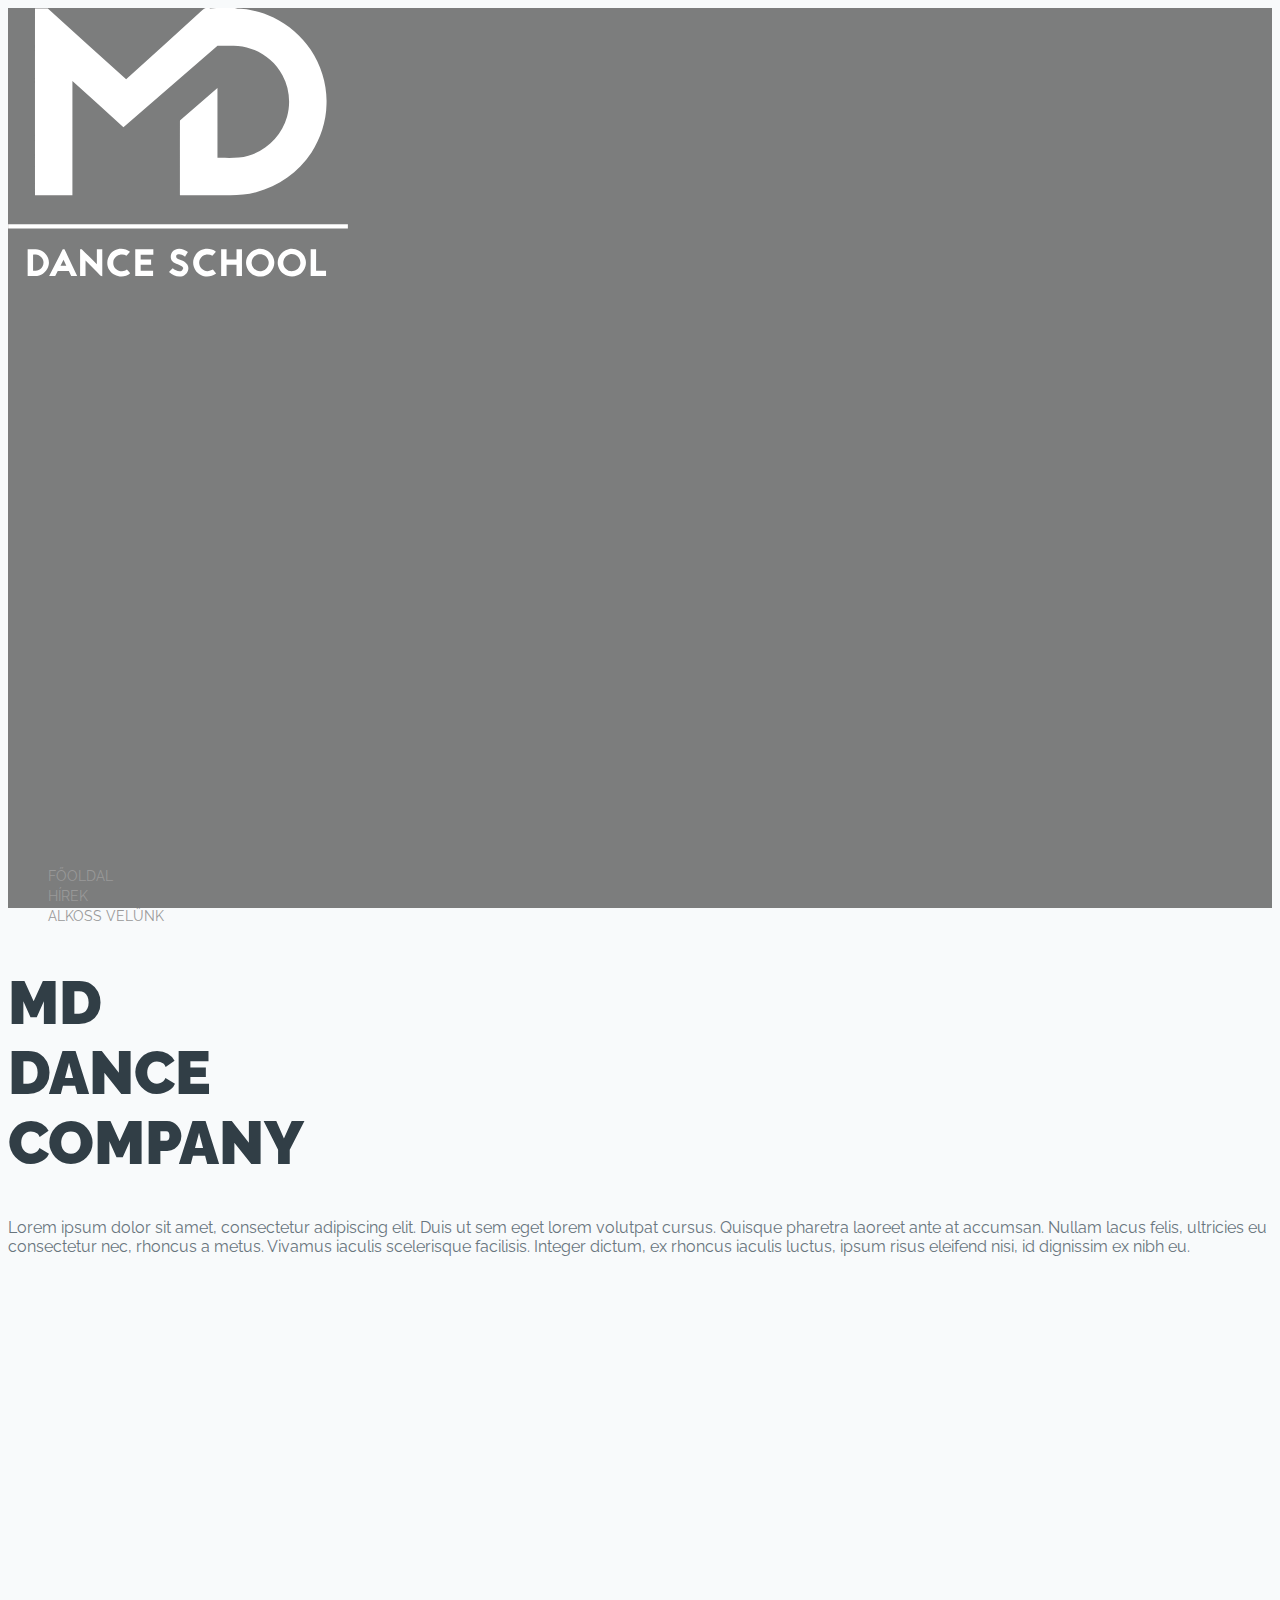
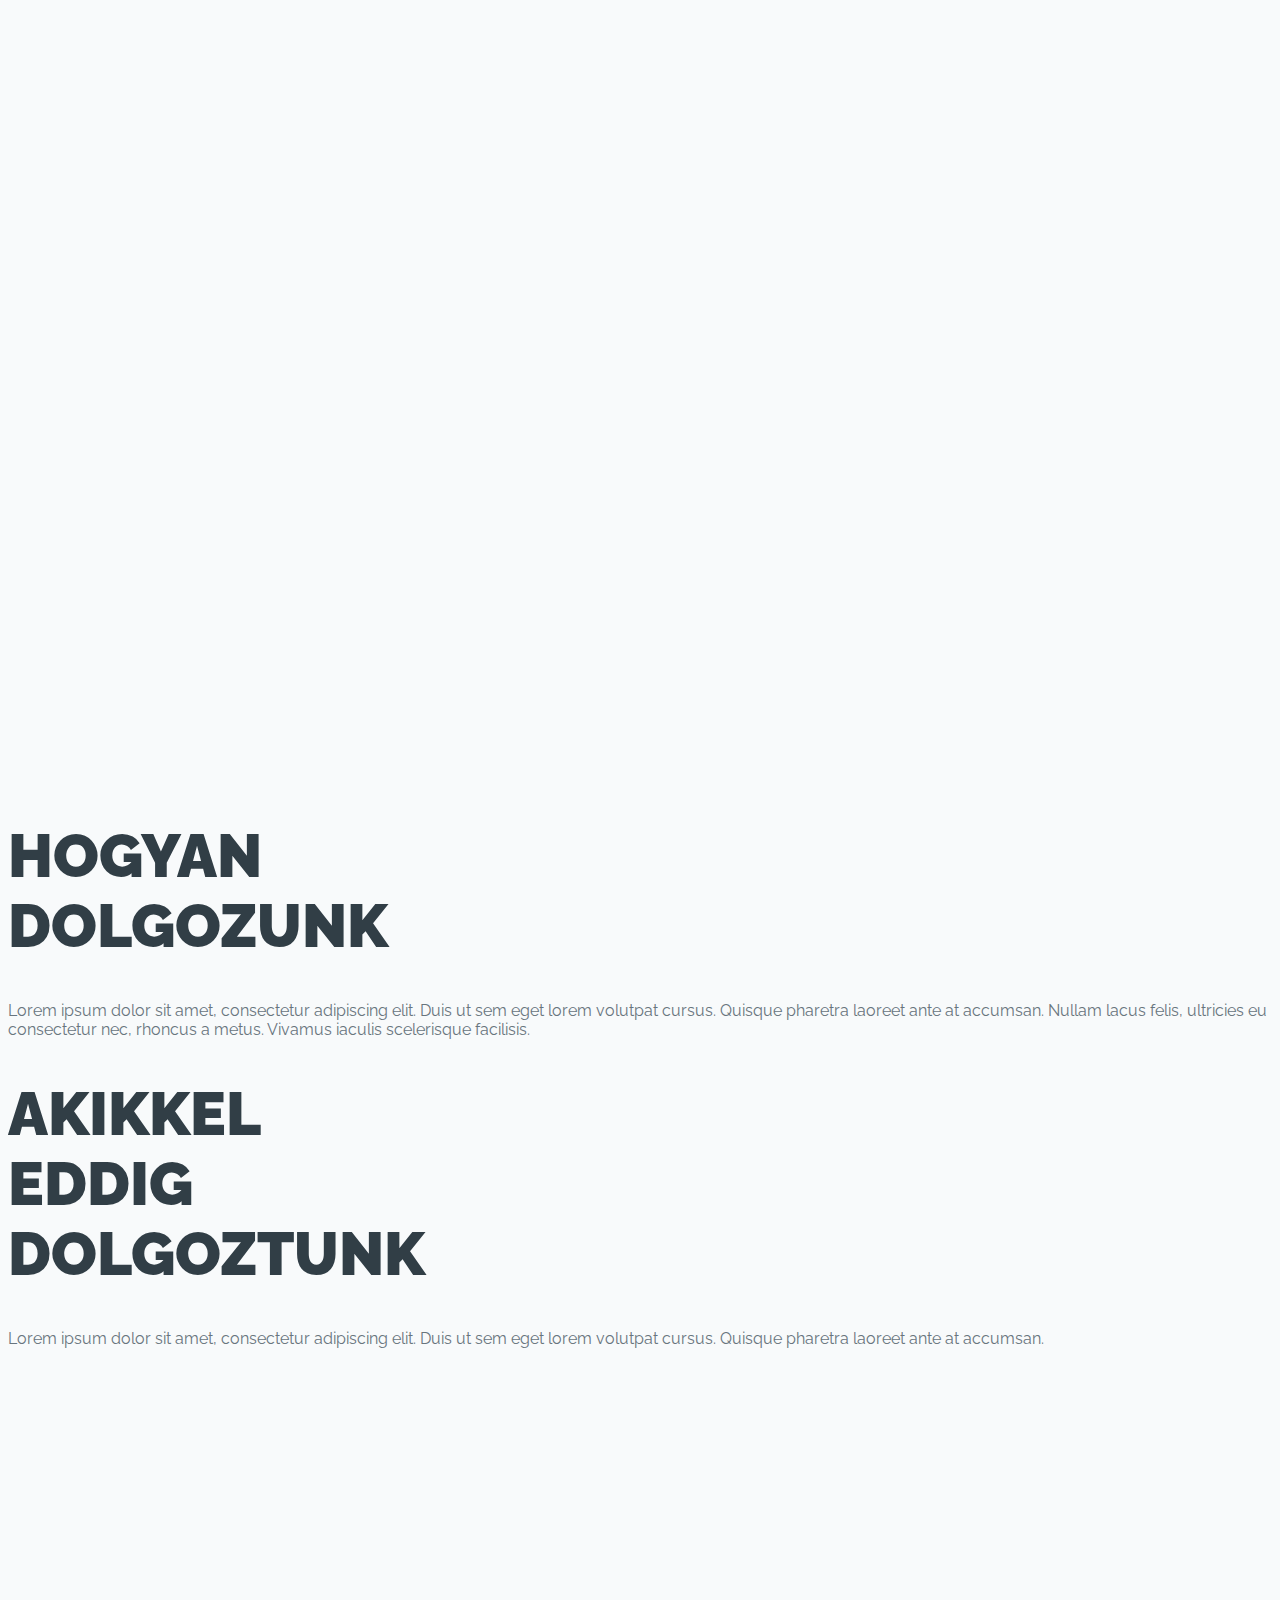
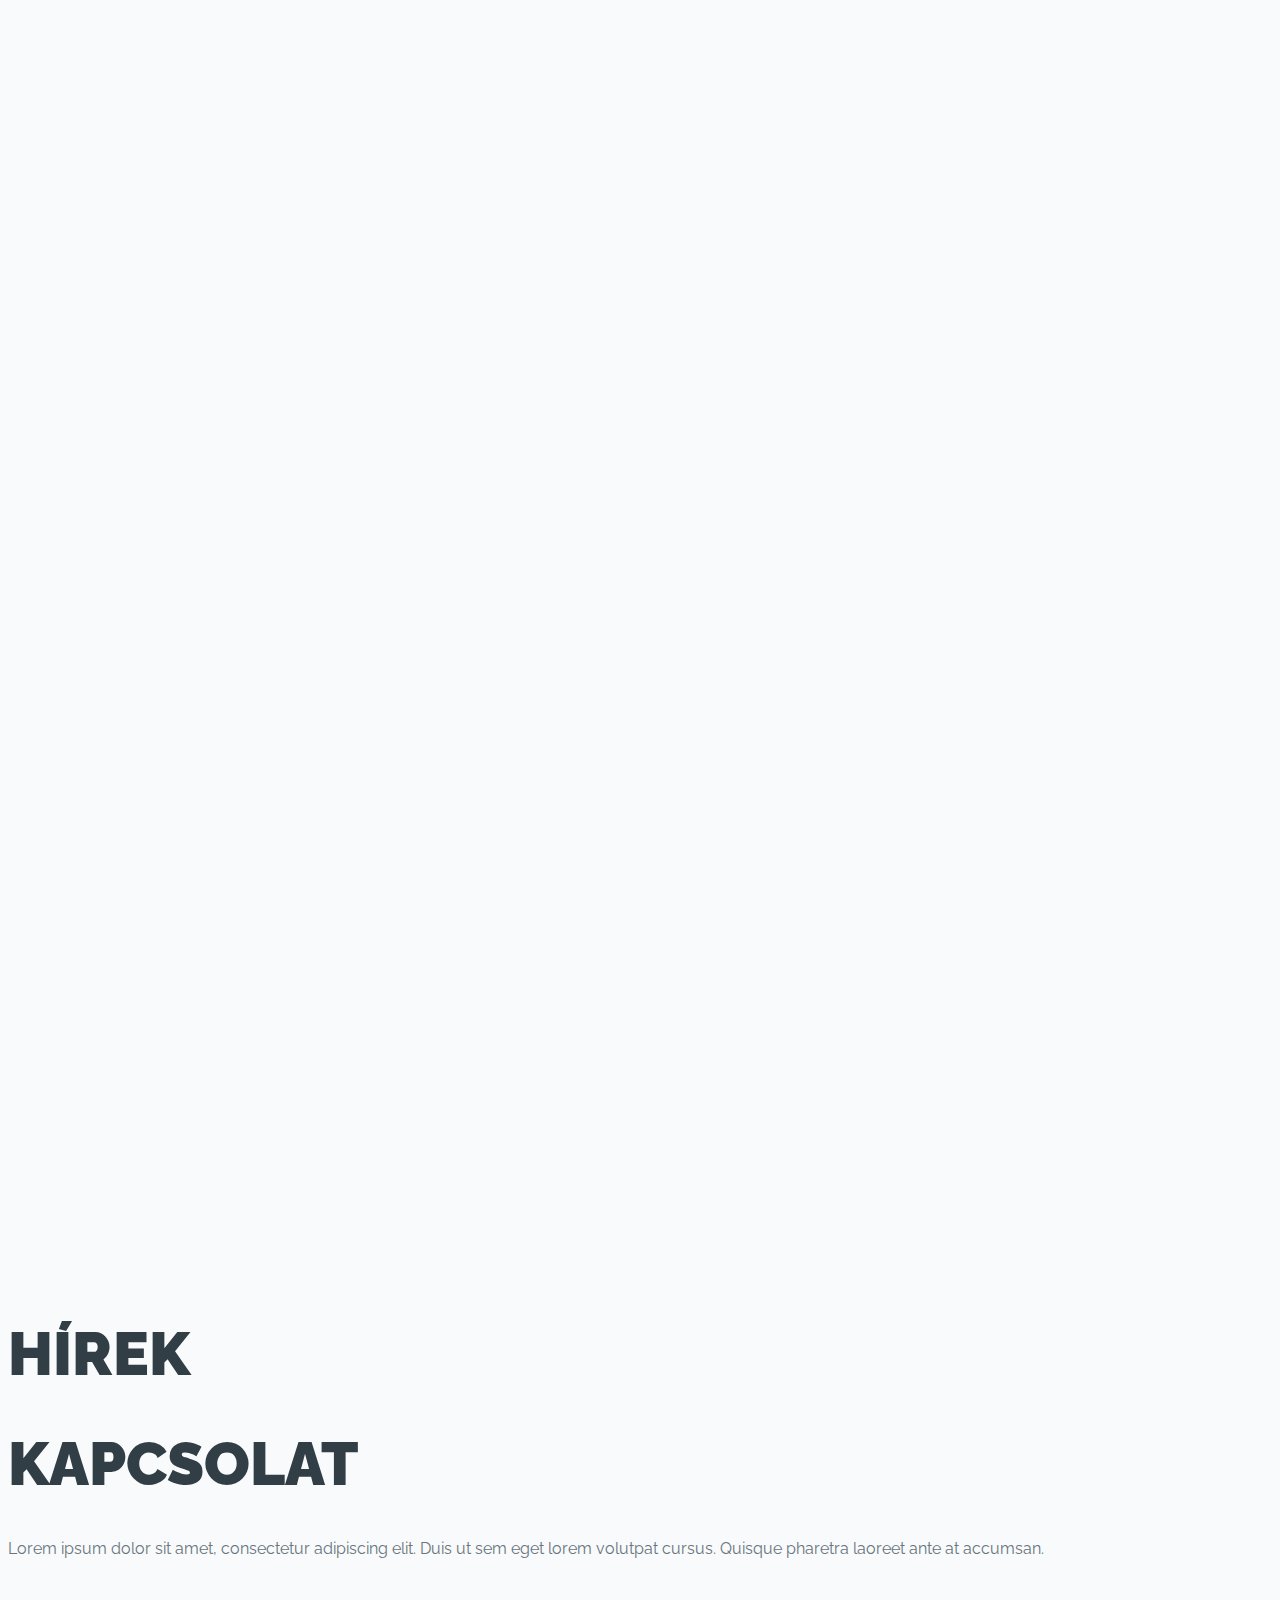
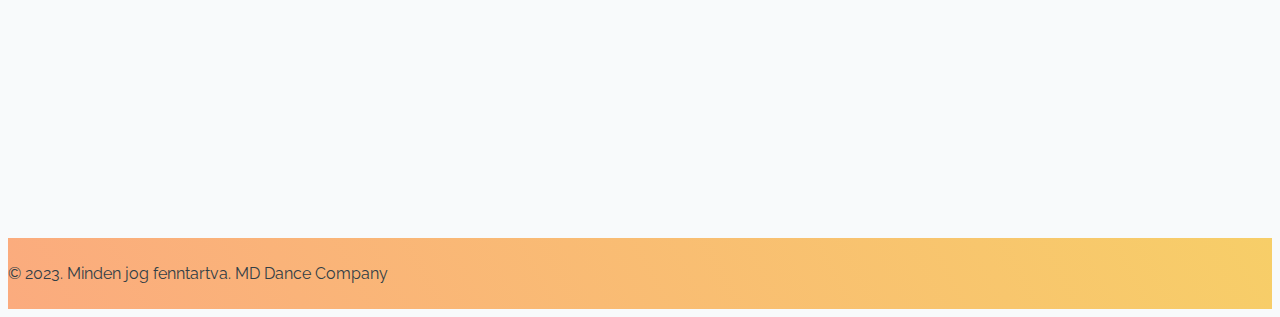
==== index.html @ dab8199c "video change - mobil optimalisation for videos" ====
<!doctype html>
<html lang="en">
<head>
    <title>MD dance company</title>
    <link rel="icon" type="image/x-icon" href="/img/favicon.png">

    <meta charset="utf-8">
    <meta name="viewport" content="width=device-width, initial-scale=1">

    <link rel="preconnect" href="https://fonts.googleapis.com">
    <link rel="preconnect" href="https://fonts.gstatic.com" crossorigin>
    <link href="https://fonts.googleapis.com/css2?family=Raleway:wght@300;400;600;900&display=swap" rel="stylesheet">

    <link href="https://cdn.jsdelivr.net/npm/bootstrap@5.3.0-alpha1/dist/css/bootstrap.min.css" rel="stylesheet"
          integrity="sha384-GLhlTQ8iRABdZLl6O3oVMWSktQOp6b7In1Zl3/Jr59b6EGGoI1aFkw7cmDA6j6gD" crossorigin="anonymous">
    <link rel="stylesheet" href="https://cdn.jsdelivr.net/npm/bootstrap-icons@1.10.3/font/bootstrap-icons.css">
    <link rel="stylesheet" href="https://cdnjs.cloudflare.com/ajax/libs/animate.css/4.1.1/animate.min.css">
    <link rel="stylesheet" type="text/css" href="css/global.css"/>
    <link rel="stylesheet" type="text/css" href="css/index.css"/>
    <link rel="stylesheet" type="text/css" href="css/global-media.css"/>
    <link rel="stylesheet" type="text/css" href="css/index-media.css"/>
</head>
<body>
<script src="https://cdnjs.cloudflare.com/ajax/libs/wow/1.1.2/wow.min.js"></script>
<script>
    new WOW().init();
</script>

<div class="container-fluid main-header px-0">
    <div class="row video-container-row">
        <div class="col-12 text-center">
            <video autoplay muted loop playsinline>
                <source src="home-video.mp4" type="video/mp4">
                Your browser does not support the video tag.
            </video>
        </div>
    </div>
    <div class="row logo-container-row align-content-center">
        <div class="col-12 text-center">
            <img src="img/logo.svg" alt="">
        </div>
    </div>
</div>
<div class="container-fluid main-header-menu-container">
    <div class="row">
        <div class="col-12">
            <div class="row">
                <div class="main-menu-link-container align-self-center">
                    <a class="main-menu-link" href="">Főoldal</a>
                </div>
                <div class="main-menu-link-container align-self-center">
                    <a class="main-menu-link" href="#hirek">Hírek</a>
                </div>
                <div class="main-menu-link-container align-self-center">
                    <a class="main-menu-link" href="#kapcsolat">Alkoss velünk</a>
                </div>
            </div>
        </div>
    </div>
</div>

<div class="container who-are-we-container my-5 py-5">
    <div class="row">
        <div class="col-12 col-md-6 align-self-center">
            <h1>MD<br/>Dance<br/>Company</h1>
            <p>Lorem ipsum dolor sit amet, consectetur adipiscing elit. Duis ut sem eget lorem volutpat cursus. Quisque
                pharetra laoreet ante at accumsan. Nullam lacus felis, ultricies eu consectetur nec, rhoncus a metus.
                Vivamus iaculis scelerisque facilisis. Integer dictum, ex rhoncus iaculis luctus, ipsum risus eleifend
                nisi, id dignissim ex nibh eu.</p>
        </div>
        <div class="col-12 col-md-6 col-lg-5 offset-lg-1 mt-3 mt-md-0">
            <div class="video-container wow animate__animated animate__fadeInUp">
                <video class="box-shadow-black" autoplay muted loop playsinline>
                    <source src="vertical-video.mp4" type="video/mp4">
                    Your browser does not support the video tag.
                </video>
            </div>
        </div>
    </div>
</div>

<div class="container how-we-work-container py-5 my-5">
    <div class="row">
        <div class="col-12 col-md-6 order-2 order-md-1 mt-3 mt-md-0">
            <div class="container px-0">
                <div class="row">
                    <div class="col-11 col-sm-10">
                        <div class="container how-we-work-container-single mb-3 wow animate__animated animate__fadeInUp">
                            <div class="d-flex">
                                <div class="number-container">
                                    <span>1</span>
                                </div>
                                <div class="text-container">
                            <span>Lorem ipsum dolor sit amet, consectetur adipiscing elit.</span>
                                </div>
                            </div>
                        </div>
                    </div>
                    <div class="col-11 col-sm-10 offset-1 offset-sm-2">
                        <div class="container how-we-work-container-single mb-3 wow animate__animated animate__fadeInUp">
                            <div class="d-flex">
                                <div class="number-container">
                                    <span>2</span>
                                </div>
                                <div class="text-container">
                            <span>Lorem ipsum dolor sit amet, consectetur adipiscing elit.</span>
                                </div>
                            </div>
                        </div>
                    </div>
                    <div class="col-11 col-sm-10">
                        <div class="container how-we-work-container-single mb-3 wow animate__animated animate__fadeInUp">
                            <div class="d-flex">
                                <div class="number-container">
                                    <span>3</span>
                                </div>
                                <div class="text-container">
                                    <span>Lorem ipsum dolor sit amet, consectetur adipiscing elit.</span>
                                </div>
                            </div>
                        </div>
                    </div>
                    <div class="col-11 col-sm-10 offset-1 offset-sm-2">
                        <div class="container how-we-work-container-single mb-3 wow animate__animated animate__fadeInUp">
                            <div class="d-flex">
                                <div class="number-container">
                                    <span>4</span>
                                </div>
                                <div class="text-container">
                                    <span>Lorem ipsum dolor sit amet, consectetur adipiscing elit.</span>
                                </div>
                            </div>
                        </div>
                    </div>
                </div>
            </div>
        </div>
        <div class="col-12 col-md-6 col-lg-5 offset-lg-1 text-start text-md-end align-self-center order-1 order-md-2">
            <h1>Hogyan<br/>Dolgozunk</h1>
            <p>Lorem ipsum dolor sit amet, consectetur adipiscing elit. Duis ut sem eget lorem volutpat cursus. Quisque
                pharetra laoreet ante at accumsan. Nullam lacus felis, ultricies eu consectetur nec, rhoncus a metus.
                Vivamus iaculis scelerisque facilisis. </p>
        </div>
    </div>
</div>

<div class="container partners my-5 py-5">
    <div class="row">
        <div class="col-12 col-md-6 align-self-center">
            <h1>Akikkel<br/>Eddig<br/>Dolgoztunk</h1>
            <p>Lorem ipsum dolor sit amet, consectetur adipiscing elit. Duis ut sem eget lorem volutpat cursus. Quisque
                pharetra laoreet ante at accumsan.</p>
        </div>
        <div class="col-12 col-md-6 col-lg-5 offset-lg-1 mt-5 mt-md-0">
            <div class="container px-0">
                <div class="row g-3">
                    <div class="col-6 partners-single-container wow animate__animated animate__fadeInUp">
                        <div class="container">
                            <img src="img/uefa-supercup-logo.png" alt="">
                        </div>
                    </div>
                    <div class="col-6 partners-single-container wow animate__animated animate__fadeInUp">
                        <div class="container">
                            <img src="img/hm-logo.png" alt="">
                        </div>
                    </div>
                    <div class="col-6 partners-single-container wow animate__animated animate__fadeInUp">
                        <div class="container">
                            <img src="img/uefa-woman-logo.png" alt="">
                        </div>
                    </div>
                    <div class="col-6 partners-single-container wow animate__animated animate__fadeInUp">
                        <div class="container">
                            <img src="img/kpmg-logo.png" alt="">
                        </div>
                    </div>
                    <div class="col-6 partners-single-container wow animate__animated animate__fadeInUp">
                        <div class="container">
                            <img src="img/huawei-logo.png" alt="">
                        </div>
                    </div>
                    <div class="col-6 partners-single-container wow animate__animated animate__fadeInUp">
                        <div class="container">
                            <img src="img/garnier-logo.png" alt="">
                        </div>
                    </div>
                    <div class="col-6 partners-single-container wow animate__animated animate__fadeInUp">
                        <div class="container">
                            <img src="img/zte-logo.png" alt="">
                        </div>
                    </div>
                </div>
            </div>
        </div>
    </div>
</div>

<div class="container news-container my-5 py-5" id="hirek">
    <div class="row">
        <div class="col-12 col-md-8 order-2 order-md-1 mt-3 mt-md-0">
            <div class="row g-2">
                <div class="col-12 col-lg-6">
                    <div class="container article-container wow animate__animated animate__fadeInUp">
                        <div class="row">
                            <div class="col-12">
                                <div class="article-details-container d-flex">
                                    <div class="article-image-container">
                                        <img src="img/article-placeholder-img.png" alt="" />
                                    </div>
                                    <div class="article-text-container">
                                        <p class="article-date">2022. május 31.</p>
                                        <h4>Fellépés info</h4>
                                        <p class="mb-0">
                                            <a href="#">
                                                Tovabb a cikkhez <i class="bi bi-arrow-right-short"></i>
                                            </a>
                                        </p>
                                    </div>
                                </div>
                            </div>
                        </div>
                    </div>
                </div>
                <div class="col-12 col-lg-6">
                    <div class="container article-container wow animate__animated animate__fadeInUp">
                        <div class="row">
                            <div class="col-12">
                                <div class="article-details-container d-flex">
                                    <div class="article-image-container">
                                        <img src="img/article-placeholder-img.png" alt="" />
                                    </div>
                                    <div class="article-text-container">
                                        <p class="article-date">2022. május 31.</p>
                                        <h4>MD Táncos Casting Random</h4>
                                        <p class="mb-0">
                                            <a href="#">
                                                Tovabb a cikkhez <i class="bi bi-arrow-right-short"></i>
                                            </a>
                                        </p>
                                    </div>
                                </div>
                            </div>
                        </div>
                    </div>
                </div>
                <div class="col-12 col-lg-6">
                    <div class="container article-container wow animate__animated animate__fadeInUp">
                        <div class="row">
                            <div class="col-12">
                                <div class="article-details-container d-flex">
                                    <div class="article-image-container">
                                        <img src="img/article-placeholder-img.png" alt="" />
                                    </div>
                                    <div class="article-text-container">
                                        <p class="article-date">2022. május 31.</p>
                                        <h4>MD Táncos Casting Random</h4>
                                        <p class="mb-0">
                                            <a href="#">
                                                Tovabb a cikkhez <i class="bi bi-arrow-right-short"></i>
                                            </a>
                                        </p>
                                    </div>
                                </div>
                            </div>
                        </div>
                    </div>
                </div>
                <div class="col-12 col-lg-6">
                    <div class="container article-container wow animate__animated animate__fadeInUp">
                        <div class="row">
                            <div class="col-12">
                                <div class="article-details-container d-flex">
                                    <div class="article-image-container">
                                        <img src="img/article-placeholder-img.png" alt="" />
                                    </div>
                                    <div class="article-text-container">
                                        <p class="article-date">2022. május 31.</p>
                                        <h4>MD Táncos Casting</h4>
                                        <p class="mb-0">
                                            <a href="#">
                                                Tovabb a cikkhez <i class="bi bi-arrow-right-short"></i>
                                            </a>
                                        </p>
                                    </div>
                                </div>
                            </div>
                        </div>
                    </div>
                </div>
            </div>
        </div>
        <div class="col-12 col-md-4 align-self-center text-start text-md-end order-1 order-md-2">
            <h1>Hírek</h1>
        </div>
    </div>
</div>

<div class="container contact my-5 py-5" id="kapcsolat">
    <div class="row">
        <div class="col-12 col-md-6 align-self-center text-start text-md-end">
            <h1>Kapcsolat</h1>
            <p>Lorem ipsum dolor sit amet, consectetur adipiscing elit. Duis ut sem eget lorem volutpat cursus. Quisque
                pharetra laoreet ante at accumsan.</p>
        </div>
        <div class="col-12 col-md-6 col-lg-5 offset-lg-1 mt-3 mt-md-0">
            <div class="container contact-container wow animate__animated animate__fadeInUp py-3">
                <form>
                    <div class="form-floating mb-3">
                        <input type="text" class="form-control" id="name" placeholder="Jason">
                        <label for="name">Név</label>
                    </div>
                    <div class="form-floating mb-3">
                        <input type="email" class="form-control" id="email" placeholder="name@example.com">
                        <label for="email">Email</label>
                    </div>
                    <div class="form-floating mb-3">
                        <input type="number" class="form-control" id="phone" placeholder="06 00 000 0000">
                        <label for="phone">Telefonszám</label>
                    </div>
                    <div class="form-floating mb-3">
                        <textarea class="form-control" placeholder="Leave a comment here" id="message" style="height: 150px"></textarea>
                        <label for="message">Megjegyzés</label>
                    </div>
                    <button type="submit" class="btn">Küldés</button>
                </form>
            </div>
        </div>
    </div>
</div>

<div class="container-fluid copyright-block mt-5">
    <div class="row h-100">
        <div class="col-12 text-center align-self-center">
            <p class="m-0">© 2023. Minden jog fenntartva. MD Dance Company</p>
        </div>
    </div>
</div>

<script src="https://cdn.jsdelivr.net/npm/@popperjs/core@2.11.6/dist/umd/popper.min.js"
        integrity="sha384-oBqDVmMz9ATKxIep9tiCxS/Z9fNfEXiDAYTujMAeBAsjFuCZSmKbSSUnQlmh/jp3"
        crossorigin="anonymous"></script>
<script src="https://cdn.jsdelivr.net/npm/bootstrap@5.3.0-alpha1/dist/js/bootstrap.min.js"
        integrity="sha384-mQ93GR66B00ZXjt0YO5KlohRA5SY2XofN4zfuZxLkoj1gXtW8ANNCe9d5Y3eG5eD"
        crossorigin="anonymous"></script>
</body>
</html>
---- css/global.css ----
/* #dce3ec */

body {
    background: #f8fafb;
    font-family: 'Raleway', sans-serif;
    color: #68757e;
    overflow-x: hidden;
}

h1, h2, h3, h4 {
    color: #313e46;
}

h1 {
    font-size: 60px;
    font-weight: 900;
    text-transform: uppercase;
}

/*.box-shadow-black {*/
/*    -webkit-box-shadow: 20px 20px 40px -10px rgba(0,0,0,0.25);*/
/*    -moz-box-shadow: 20px 20px 40px -10px rgba(0,0,0,0.25);*/
/*    box-shadow: 20px 20px 40px -10px rgba(0,0,0,0.25);*/
/*}*/
---- css/index.css ----
.main-header {
    position: relative;
    height: 100vh;
    overflow: hidden;
    z-index: -1;
}

.main-header .video-container-row {
    z-index: 0;
}

.main-header .video-container-row:after {
    content: "";
    width: 100%;
    height: 100%;
    display: block;
    position: absolute;
    top: 0;
    left: 0;
    background: rgba(0,0,0,0.5);
}

.main-header .video-container-row video {
    display: block;
    position: absolute;
    top: 50%;
    left: 50%;
    transform: translate(-50%, -50%);
    width: 100%;
    height: 100%;
    object-fit: cover;
}

.main-header .logo-container-row {
    position: absolute;
    top: 0;
    left: 0;
    z-index: 1;
    height: 100%;
    width: 100%;
    margin: 0;
    padding: 0;
}

.main-header .logo-container-row img {
    position: relative;
    width: 340px;
    height: auto;
}

.main-header-menu-container {
    margin-top: -40px;
}

.main-header-menu-container .main-menu-link-container {
    display: flex;
    width: auto;
    height: 20px;
    padding: 0;
    margin-left: 40px;
}

.main-header-menu-container .main-menu-link-container .main-menu-link {
    color: #999999;
    text-transform: uppercase;
    font-size: 14px;
    text-decoration: none;
}

.main-header-menu-container .main-menu-link-container .main-menu-link:hover {
    color: #FFFFFF;
}


.who-are-we-container {
    position: relative;
}

.who-are-we-container .video-container {
    height: 600px;
    position: relative;
}

.who-are-we-container .video-container video {
    display: block;
    position: absolute;
    top: 50%;
    left: 50%;
    transform: translate(-50%, -50%);
    width: 100%;
    height: 100%;
    object-fit: cover;
    border-radius: 40px;
    -webkit-box-shadow: 20px 20px 40px -10px rgba(0,0,0,0.25);
    -moz-box-shadow: 20px 20px 40px -10px rgba(0,0,0,0.25);
    box-shadow: 20px 20px 40px -10px rgba(0,0,0,0.25);
}

.how-we-work-container {
    position: relative;
}

.how-we-work-container .how-we-work-container-single {
    position: relative;
    background-color: white;
    border-radius: 20px;
    border: 1px solid #dce3ec;
    -webkit-box-shadow: 20px 20px 40px -10px rgba(0,0,0,0.05);
    -moz-box-shadow: 20px 20px 40px -10px rgba(0,0,0,0.05);
    box-shadow: 20px 20px 40px -10px rgba(0,0,0,0.05);
}

.how-we-work-container .how-we-work-container-single .number-container {
    display: inline-flex;
    flex-wrap: wrap;
    height: 80px;
    width: 80px;
    background-image: -webkit-linear-gradient(62deg, #FBAB7E 0%, #F7CE68 100%);
    background-image: -moz-linear-gradient(62deg, #FBAB7E 0%, #F7CE68 100%);
    background-image: -o-linear-gradient(62deg, #FBAB7E 0%, #F7CE68 100%);
    background-image: linear-gradient(62deg, #FBAB7E 0%, #F7CE68 100%);
    align-content: center;
    justify-content: center;
    border-radius: 15px;
    margin: 10px 10px 10px 0;
}

.how-we-work-container .how-we-work-container-single .number-container span {
    font-size: 40px;
    font-weight: 600;
    color: white;
    line-height: 1;
}
.how-we-work-container .how-we-work-container-single .text-container {
    display: inline-flex;
    flex-wrap: wrap;
    flex: 1 1;
    align-content: center;
    justify-content: start;
}

.partners {
    position: relative;
}

.partners .partners-single-container .container {
    position: relative;
    background-color: white;
    border-radius: 20px;
    height: 100px;
    border: 1px solid #dce3ec;
    -webkit-box-shadow: 20px 20px 40px -10px rgba(0,0,0,0.05);
    -moz-box-shadow: 20px 20px 40px -10px rgba(0,0,0,0.05);
    box-shadow: 20px 20px 40px -10px rgba(0,0,0,0.05);
}

.partners .partners-single-container:nth-child(odd) .container {
    margin-top: -40px;
}

.partners .partners-single-container img {
    display: block;
    margin: 0 auto;
    padding: 10px 0;
    width: 100%;
    height: 100%;
    max-width: 90px;
    object-fit: contain;
}

.news-container {
    position: relative;
}

.news-container .article-container {
    background-color: white;
    border-radius: 20px;
    border: 1px solid #dce3ec;
    -webkit-box-shadow: 20px 20px 40px -10px rgba(0,0,0,0.05);
    -moz-box-shadow: 20px 20px 40px -10px rgba(0,0,0,0.05);
    box-shadow: 20px 20px 40px -10px rgba(0,0,0,0.05);
}

.news-container .article-container .article-image-container {
    display: inline-flex;
    position: relative;
    flex-wrap: wrap;
    height: 100px;
    width: 100px;
    margin: 11px 12px 11px 0;
}

.news-container .article-container .article-image-container img {
    position: absolute;
    top: 50%;
    left: 50%;
    transform: translate(-50%, -50%);
    width: 100%;
    height: 100%;
    object-fit: cover;
    border-radius: 15px;
}

.news-container .article-container .article-text-container {
    display: inline-flex;
    align-content: center;
    justify-content: start;
    flex-wrap: wrap;
    flex: 1 1;
}

.news-container .article-container .article-text-container .article-date {
    font-size: 13px;
    margin: 0;
    display: block;
    width: 100%;
}

.news-container .article-container .article-text-container h4 {
    margin-bottom: 5px;
    font-weight: 600;
    line-height: 1.2;
    font-size: 22px;
    width: 100%;
}

.news-container .article-container .article-text-container a {
    color: #FBAB7E;
    text-decoration: none;
}

.news-container .article-container .article-text-container a i {
    transition: 0.5s all ease-out;
    font-size: 20px;
    line-height: 1;
    vertical-align: text-top;
}

.news-container .article-container .article-text-container a:hover i {
    margin-left: 5px;
}

.contact {
    position: relative;
}

.contact .contact-container {
    background: white;
    border-radius: 30px;
    border: 1px solid #dce3ec;
    -webkit-box-shadow: 20px 20px 40px -10px rgba(0,0,0,0.05);
    -moz-box-shadow: 20px 20px 40px -10px rgba(0,0,0,0.05);
    box-shadow: 20px 20px 40px -10px rgba(0,0,0,0.05);
}

.contact .contact-container form input,
.contact .contact-container form textarea {
    border-radius: 20px;
}

.contact .contact-container form button {
    background-image: -webkit-linear-gradient(62deg, #FBAB7E 0%, #F7CE68 100%);
    background-image: -moz-linear-gradient(62deg, #FBAB7E 0%, #F7CE68 100%);
    background-image: -o-linear-gradient(62deg, #FBAB7E 0%, #F7CE68 100%);
    background-image: linear-gradient(62deg, #FBAB7E 0%, #F7CE68 100%);
    color: #313e46;
    border-radius: 20px;
    width: 50%;
    margin: 0 auto;
    display: block;
    padding: 10px 0;
}

.copyright-block {
    padding: 10px 0;
    color: #313e46;
    background-image: -webkit-linear-gradient(62deg, #FBAB7E 0%, #F7CE68 100%);
    background-image: -moz-linear-gradient(62deg, #FBAB7E 0%, #F7CE68 100%);
    background-image: -o-linear-gradient(62deg, #FBAB7E 0%, #F7CE68 100%);
    background-image: linear-gradient(62deg, #FBAB7E 0%, #F7CE68 100%);
}
---- css/global-media.css ----
@media screen and (max-width: 575px) {
    h1 {
        font-size: 45px;
    }
}

@media screen and (min-width: 576px) {  }
@media screen and (min-width: 768px) {  }
@media screen and (min-width: 992px) {  }
@media screen and (min-width: 1200px) {  }
@media screen and (min-width: 1400px) {  }
---- css/index-media.css ----
@media screen and (max-width: 575px) {
    .main-header-menu-container .main-menu-link-container {
        margin-left: 20px;
    }
    .who-are-we-container .video-container {
        min-height: 750px;
    }
}
@media screen and (min-width: 576px) {
    .who-are-we-container .video-container {
        height: 800px;
    }
}
@media screen and (min-width: 768px) {
    .who-are-we-container .video-container {
        height: 600px;
    }
}
@media screen and (min-width: 992px) {
    .who-are-we-container .video-container {
        height: 650px;
    }
}
@media screen and (min-width: 1200px) {
    .who-are-we-container .video-container {
        height: 700px;
    }
}
@media screen and (min-width: 1400px) {
    .who-are-we-container .video-container {
        height: 800px;
    }
}
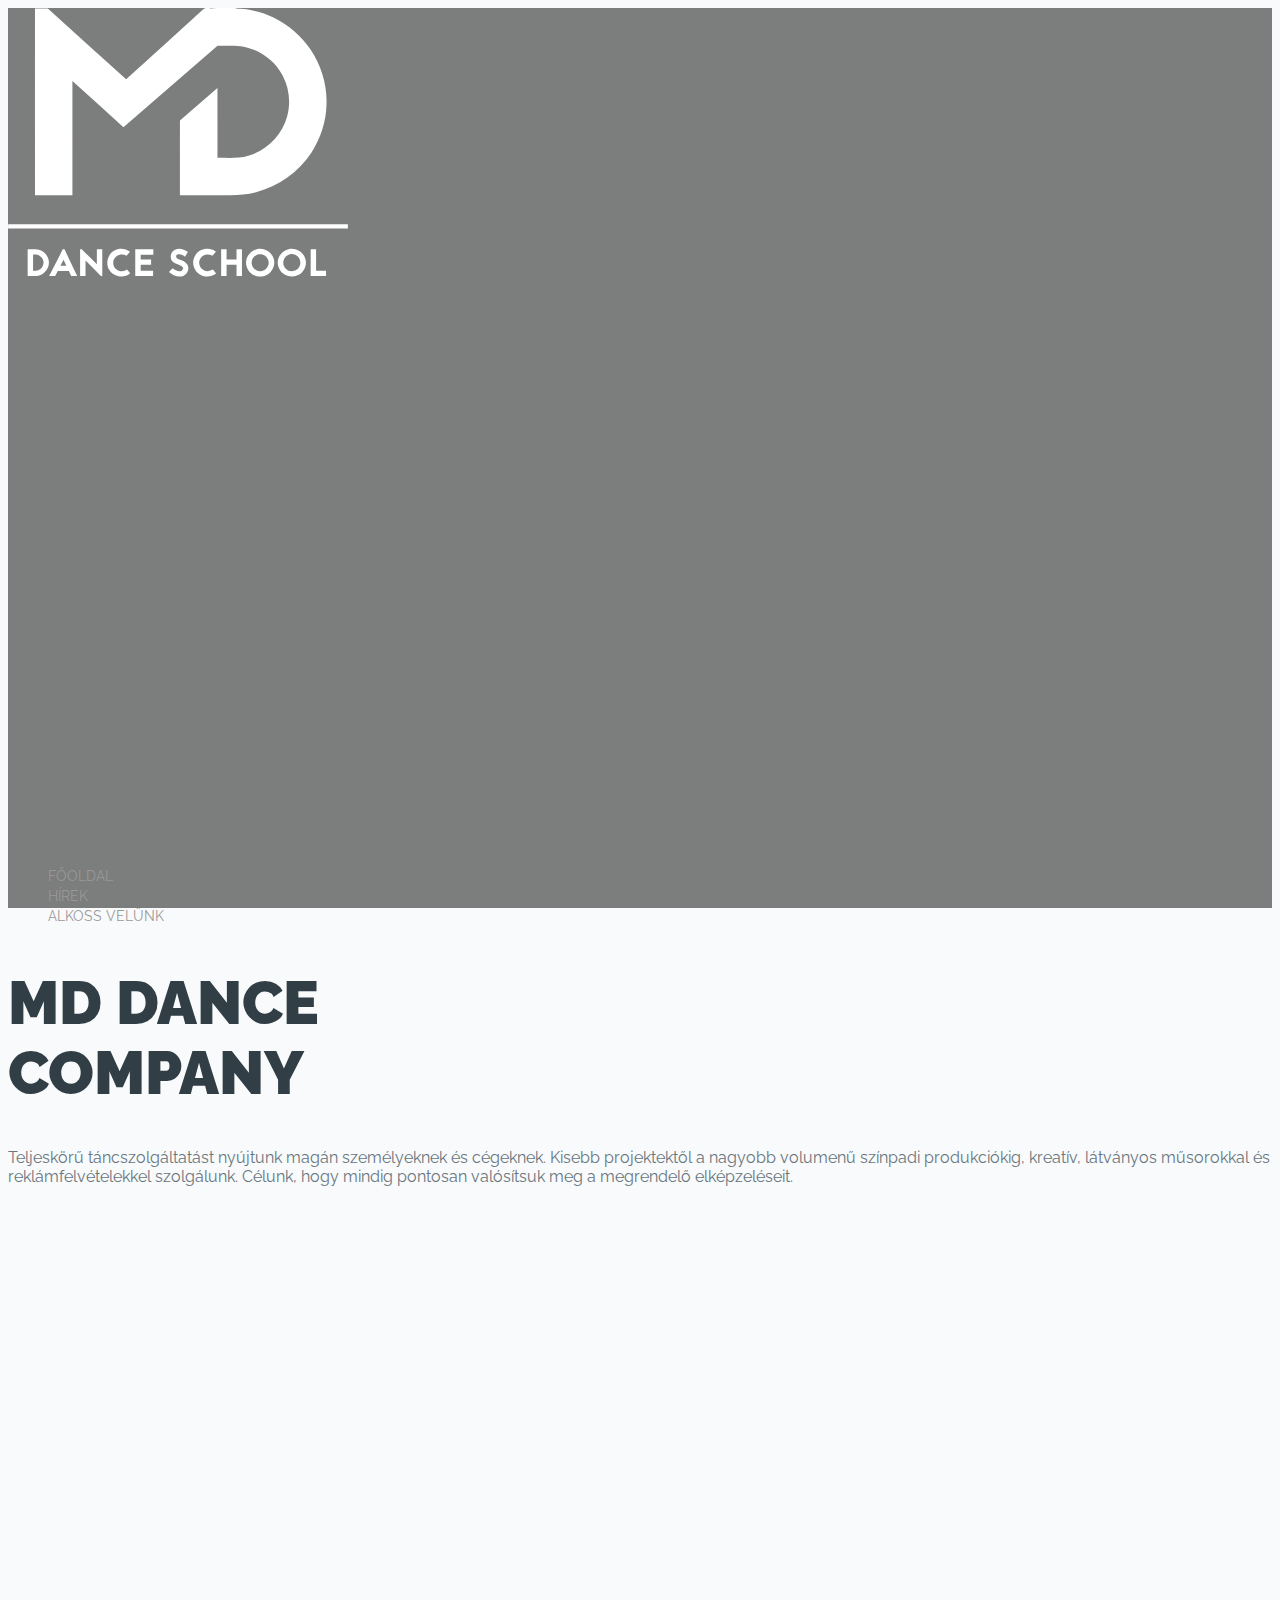
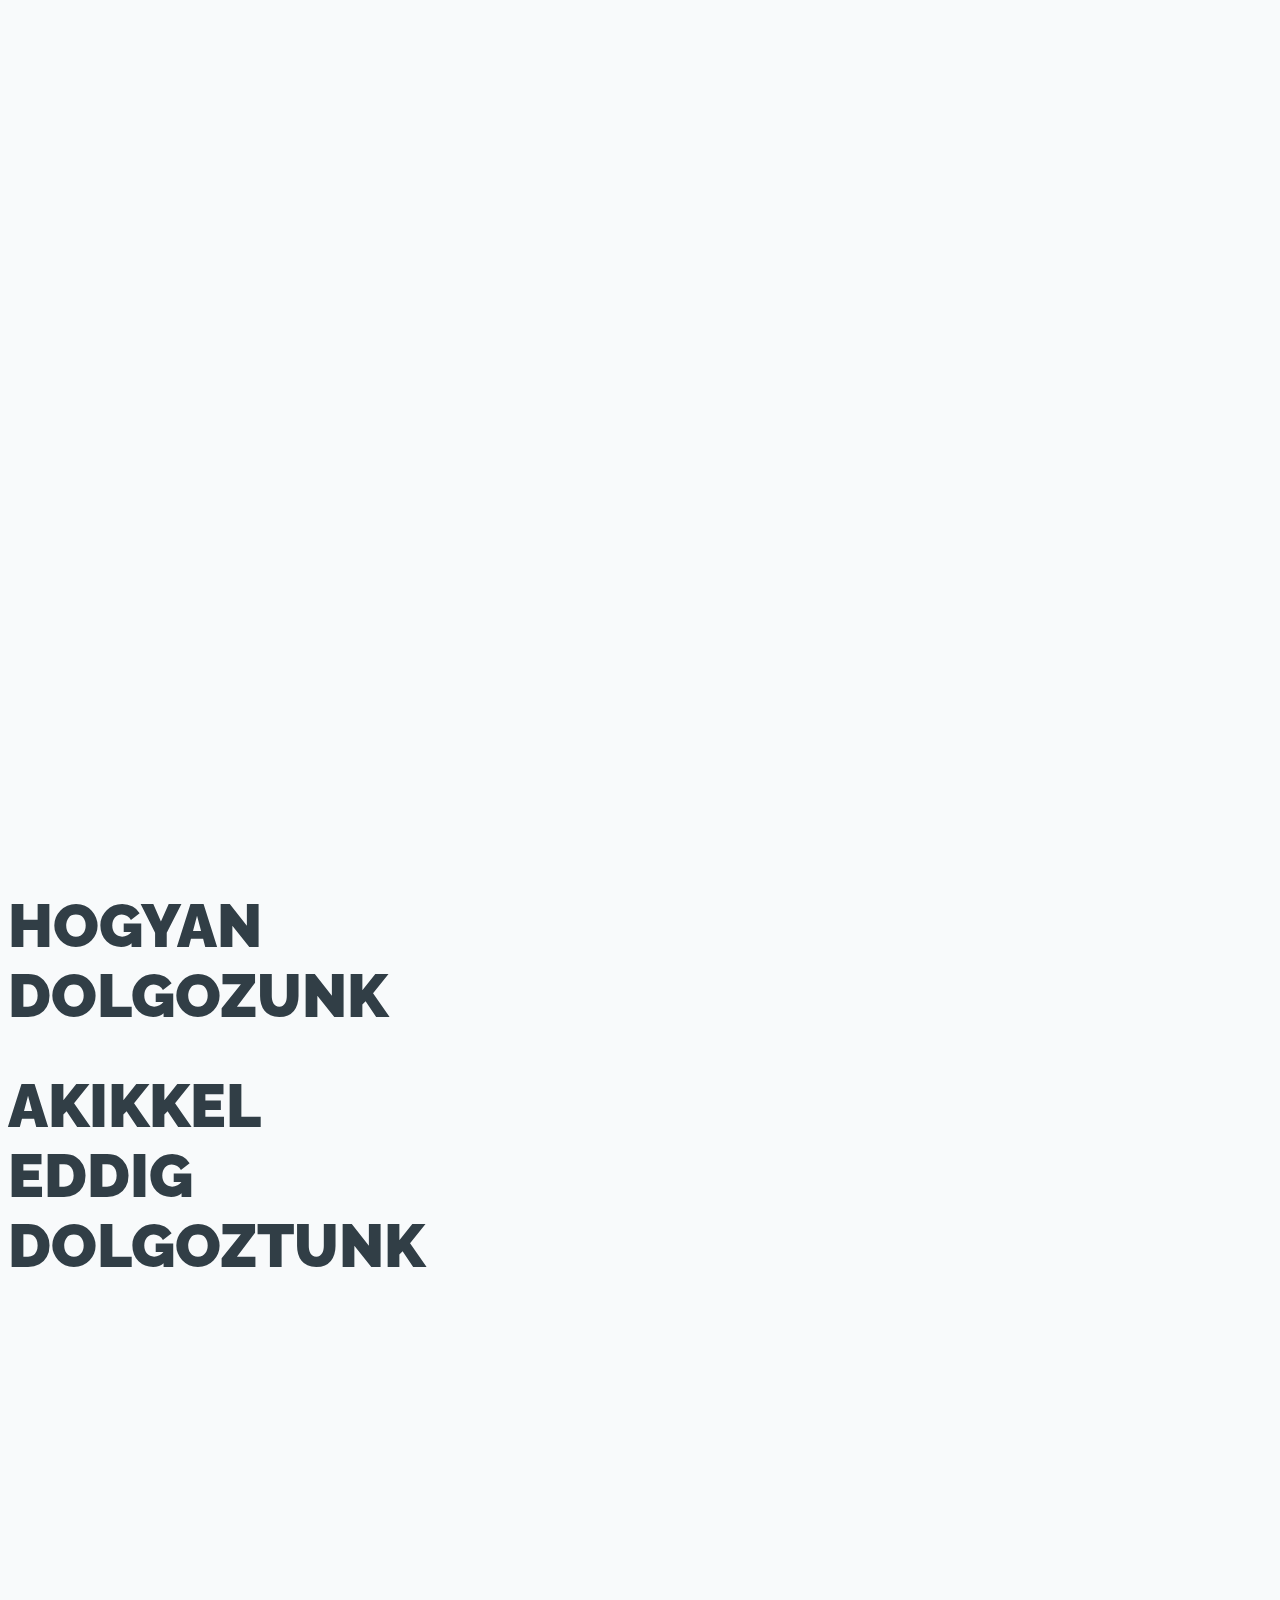
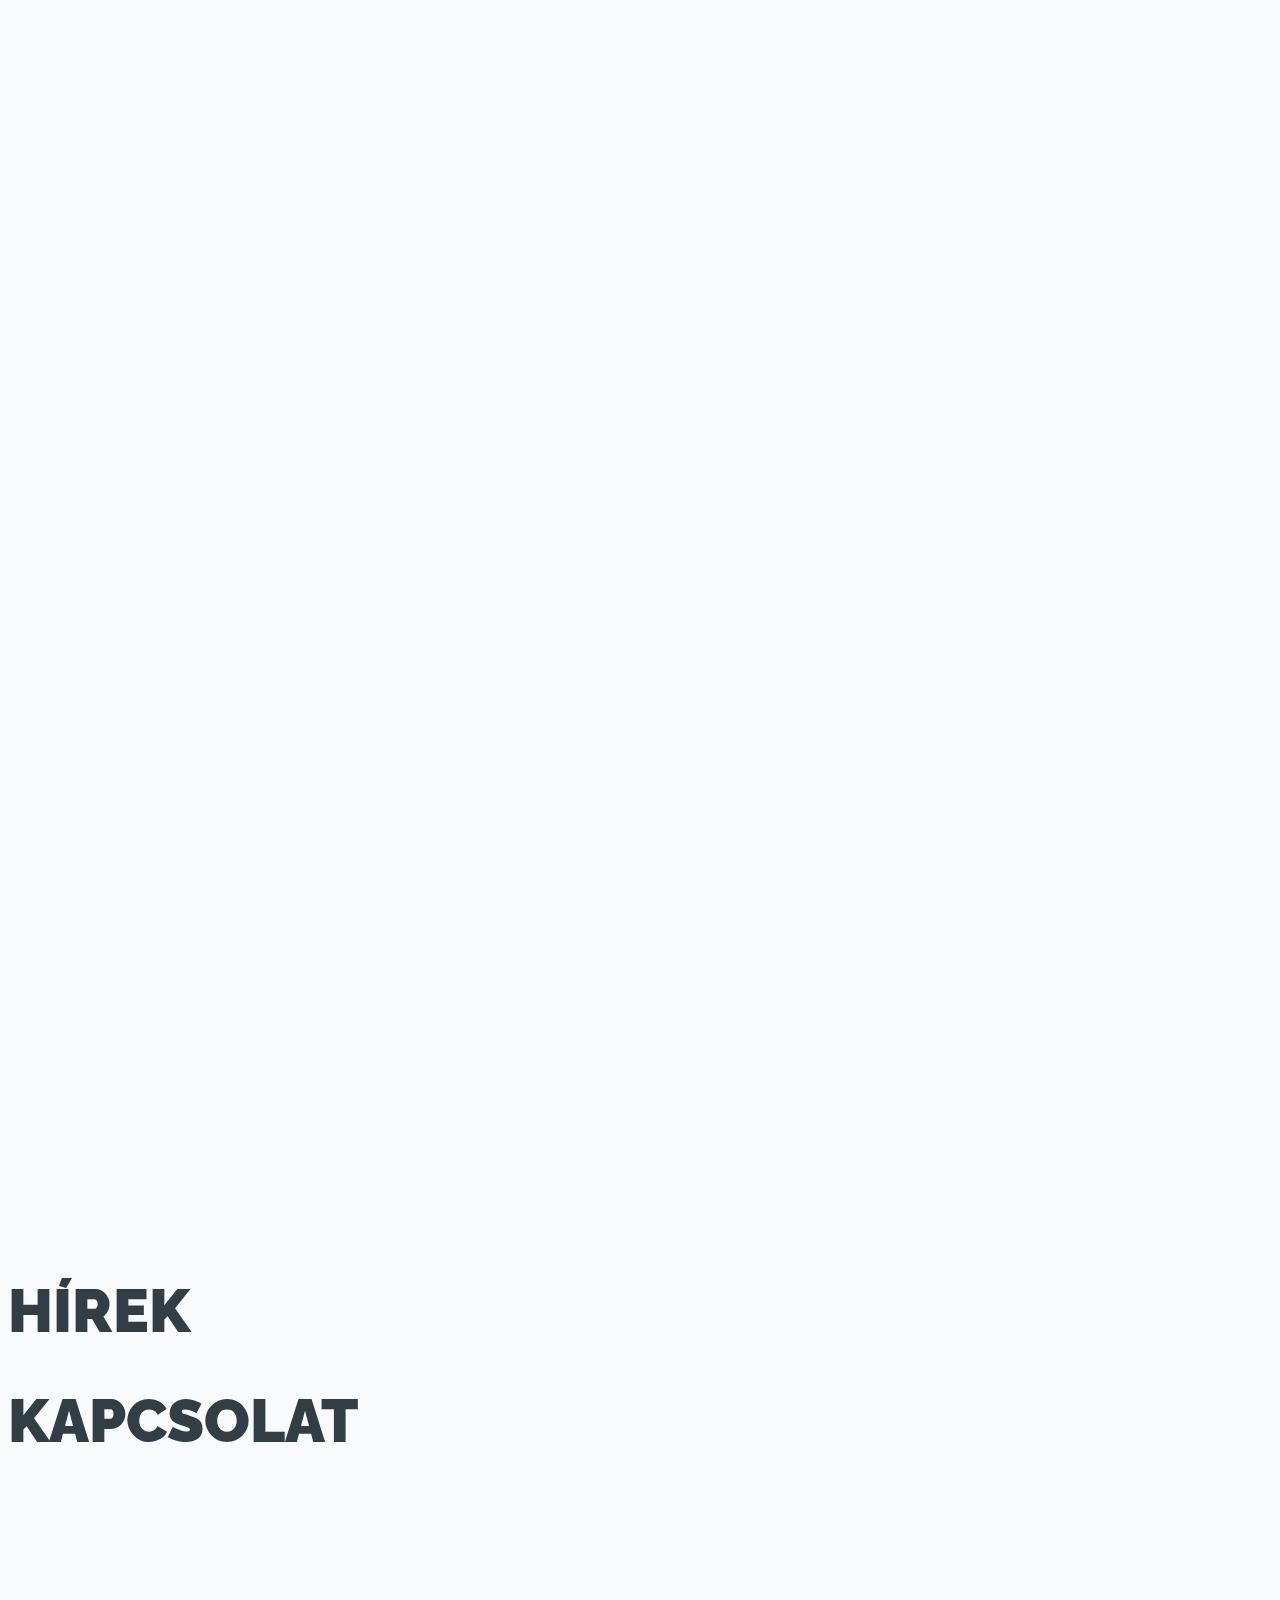
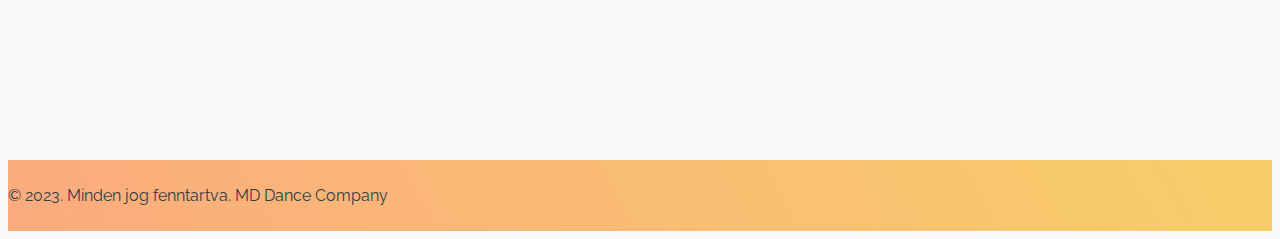
==== commit e8841e05: "added news and articles" ====
--- a/index.html
+++ b/index.html
@@ -62,11 +62,11 @@
 <div class="container who-are-we-container my-5 py-5">
     <div class="row">
         <div class="col-12 col-md-6 align-self-center">
-            <h1>MD<br/>Dance<br/>Company</h1>
-            <p>Lorem ipsum dolor sit amet, consectetur adipiscing elit. Duis ut sem eget lorem volutpat cursus. Quisque
-                pharetra laoreet ante at accumsan. Nullam lacus felis, ultricies eu consectetur nec, rhoncus a metus.
-                Vivamus iaculis scelerisque facilisis. Integer dictum, ex rhoncus iaculis luctus, ipsum risus eleifend
-                nisi, id dignissim ex nibh eu.</p>
+            <h1>MD Dance<br/>Company</h1>
+            <p>Teljeskörű táncszolgáltatást nyújtunk magán személyeknek és cégeknek.
+                Kisebb projektektől a nagyobb volumenű színpadi produkciókig, kreatív,
+                látványos műsorokkal és reklámfelvételekkel szolgálunk. Célunk, hogy mindig
+                pontosan valósítsuk meg a megrendelő elképzeléseit.</p>
         </div>
         <div class="col-12 col-md-6 col-lg-5 offset-lg-1 mt-3 mt-md-0">
             <div class="video-container wow animate__animated animate__fadeInUp">
@@ -87,11 +87,12 @@
                     <div class="col-11 col-sm-10">
                         <div class="container how-we-work-container-single mb-3 wow animate__animated animate__fadeInUp">
                             <div class="d-flex">
-                                <div class="number-container">
+                                <div class="number-container align-self-center">
                                     <span>1</span>
                                 </div>
                                 <div class="text-container">
-                            <span>Lorem ipsum dolor sit amet, consectetur adipiscing elit.</span>
+                                    <span><b>Brief - Debrief:</b> megismerni a rendezvény célját, menetét, közönségét,
+                                        valamint a költségvetését.</span>
                                 </div>
                             </div>
                         </div>
@@ -99,11 +100,13 @@
                     <div class="col-11 col-sm-10 offset-1 offset-sm-2">
                         <div class="container how-we-work-container-single mb-3 wow animate__animated animate__fadeInUp">
                             <div class="d-flex">
-                                <div class="number-container">
+                                <div class="number-container align-self-center">
                                     <span>2</span>
                                 </div>
                                 <div class="text-container">
-                            <span>Lorem ipsum dolor sit amet, consectetur adipiscing elit.</span>
+                                    <span><b>Kreatív koncepció:</b> Várjuk az ügyfelek elképzeléseit, abban az esetben,
+                                        ha segítség kell, bármikor készen állunk segíteni bármilyen kreatív ötlet
+                                        kitalálásában.</span>
                                 </div>
                             </div>
                         </div>
@@ -111,11 +114,12 @@
                     <div class="col-11 col-sm-10">
                         <div class="container how-we-work-container-single mb-3 wow animate__animated animate__fadeInUp">
                             <div class="d-flex">
-                                <div class="number-container">
+                                <div class="number-container align-self-center">
                                     <span>3</span>
                                 </div>
                                 <div class="text-container">
-                                    <span>Lorem ipsum dolor sit amet, consectetur adipiscing elit.</span>
+                                    <span><b>Szerződés:</b> Ha megállapodtunk a részletekben, akkor sor kerülhet a
+                                        szerződés megkötésére.</span>
                                 </div>
                             </div>
                         </div>
@@ -123,11 +127,26 @@
                     <div class="col-11 col-sm-10 offset-1 offset-sm-2">
                         <div class="container how-we-work-container-single mb-3 wow animate__animated animate__fadeInUp">
                             <div class="d-flex">
-                                <div class="number-container">
+                                <div class="number-container align-self-center">
                                     <span>4</span>
                                 </div>
                                 <div class="text-container">
-                                    <span>Lorem ipsum dolor sit amet, consectetur adipiscing elit.</span>
+                                    <span><b>Próbaidőszak:</b> A projectre való felkészülés, melynek során az ügyfél bármikor
+                                        megtekintheti a folyamatot és az elkészült anyagot. Akár kisebb változtatásra
+                                        is van lehetőség indokolt esetben.</span>
+                                </div>
+                            </div>
+                        </div>
+                    </div>
+                    <div class="col-11 col-sm-10">
+                        <div class="container how-we-work-container-single mb-3 wow animate__animated animate__fadeInUp">
+                            <div class="d-flex">
+                                <div class="number-container align-self-center">
+                                    <span>5</span>
+                                </div>
+                                <div class="text-container">
+                                    <span><b>Teljesítés:</b> A előadás napja, amikor maximális energiával és
+                                        lelkesedéssel lépünk fel.</span>
                                 </div>
                             </div>
                         </div>
@@ -137,9 +156,6 @@
         </div>
         <div class="col-12 col-md-6 col-lg-5 offset-lg-1 text-start text-md-end align-self-center order-1 order-md-2">
             <h1>Hogyan<br/>Dolgozunk</h1>
-            <p>Lorem ipsum dolor sit amet, consectetur adipiscing elit. Duis ut sem eget lorem volutpat cursus. Quisque
-                pharetra laoreet ante at accumsan. Nullam lacus felis, ultricies eu consectetur nec, rhoncus a metus.
-                Vivamus iaculis scelerisque facilisis. </p>
         </div>
     </div>
 </div>
@@ -148,8 +164,6 @@
     <div class="row">
         <div class="col-12 col-md-6 align-self-center">
             <h1>Akikkel<br/>Eddig<br/>Dolgoztunk</h1>
-            <p>Lorem ipsum dolor sit amet, consectetur adipiscing elit. Duis ut sem eget lorem volutpat cursus. Quisque
-                pharetra laoreet ante at accumsan.</p>
         </div>
         <div class="col-12 col-md-6 col-lg-5 offset-lg-1 mt-5 mt-md-0">
             <div class="container px-0">
@@ -201,17 +215,17 @@
             <div class="row g-2">
                 <div class="col-12 col-lg-6">
                     <div class="container article-container wow animate__animated animate__fadeInUp">
-                        <div class="row">
-                            <div class="col-12">
-                                <div class="article-details-container d-flex">
-                                    <div class="article-image-container">
+                        <div class="row h-100">
+                            <div class="col-12 h-100">
+                                <div class="article-details-container d-flex h-100">
+                                    <div class="article-image-container align-self-center">
                                         <img src="img/article-placeholder-img.png" alt="" />
                                     </div>
                                     <div class="article-text-container">
-                                        <p class="article-date">2022. május 31.</p>
+                                        <p class="article-date">2023. január</p>
                                         <h4>Fellépés info</h4>
                                         <p class="mb-0">
-                                            <a href="#">
+                                            <a href="/news/2023-majus-31-ei-fellepes-info.html">
                                                 Tovabb a cikkhez <i class="bi bi-arrow-right-short"></i>
                                             </a>
                                         </p>
@@ -223,17 +237,17 @@
                 </div>
                 <div class="col-12 col-lg-6">
                     <div class="container article-container wow animate__animated animate__fadeInUp">
-                        <div class="row">
-                            <div class="col-12">
-                                <div class="article-details-container d-flex">
-                                    <div class="article-image-container">
+                        <div class="row h-100">
+                            <div class="col-12 h-100">
+                                <div class="article-details-container d-flex h-100">
+                                    <div class="article-image-container align-self-center">
                                         <img src="img/article-placeholder-img.png" alt="" />
                                     </div>
                                     <div class="article-text-container">
-                                        <p class="article-date">2022. május 31.</p>
-                                        <h4>MD Táncos Casting Random</h4>
+                                        <p class="article-date">2023. január</p>
+                                        <h4>MD Táncos Casting</h4>
                                         <p class="mb-0">
-                                            <a href="#">
+                                            <a href="/news/md-tancos-casting.html">
                                                 Tovabb a cikkhez <i class="bi bi-arrow-right-short"></i>
                                             </a>
                                         </p>
@@ -245,17 +259,17 @@
                 </div>
                 <div class="col-12 col-lg-6">
                     <div class="container article-container wow animate__animated animate__fadeInUp">
-                        <div class="row">
-                            <div class="col-12">
-                                <div class="article-details-container d-flex">
-                                    <div class="article-image-container">
+                        <div class="row h-100">
+                            <div class="col-12 h-100">
+                                <div class="article-details-container d-flex h-100">
+                                    <div class="article-image-container align-self-center">
                                         <img src="img/article-placeholder-img.png" alt="" />
                                     </div>
                                     <div class="article-text-container">
-                                        <p class="article-date">2022. május 31.</p>
-                                        <h4>MD Táncos Casting Random</h4>
+                                        <p class="article-date">2023. január</p>
+                                        <h4>Az MD táncos élete.</h4>
                                         <p class="mb-0">
-                                            <a href="#">
+                                            <a href="/news/az-md-dance-company-tancos-elete.html">
                                                 Tovabb a cikkhez <i class="bi bi-arrow-right-short"></i>
                                             </a>
                                         </p>
@@ -267,17 +281,17 @@
                 </div>
                 <div class="col-12 col-lg-6">
                     <div class="container article-container wow animate__animated animate__fadeInUp">
-                        <div class="row">
-                            <div class="col-12">
-                                <div class="article-details-container d-flex">
-                                    <div class="article-image-container">
+                        <div class="row h-100">
+                            <div class="col-12 h-100">
+                                <div class="article-details-container d-flex h-100">
+                                    <div class="article-image-container align-self-center">
                                         <img src="img/article-placeholder-img.png" alt="" />
                                     </div>
                                     <div class="article-text-container">
-                                        <p class="article-date">2022. május 31.</p>
-                                        <h4>MD Táncos Casting</h4>
+                                        <p class="article-date">2023. január</p>
+                                        <h4>Flashmob vagy fellépés?</h4>
                                         <p class="mb-0">
-                                            <a href="#">
+                                            <a href="/news/flashmob-vagy-fellepes.html">
                                                 Tovabb a cikkhez <i class="bi bi-arrow-right-short"></i>
                                             </a>
                                         </p>
@@ -297,10 +311,8 @@
 
 <div class="container contact my-5 py-5" id="kapcsolat">
     <div class="row">
-        <div class="col-12 col-md-6 align-self-center text-start text-md-end">
+        <div class="col-12 col-md-6 align-self-center">
             <h1>Kapcsolat</h1>
-            <p>Lorem ipsum dolor sit amet, consectetur adipiscing elit. Duis ut sem eget lorem volutpat cursus. Quisque
-                pharetra laoreet ante at accumsan.</p>
         </div>
         <div class="col-12 col-md-6 col-lg-5 offset-lg-1 mt-3 mt-md-0">
             <div class="container contact-container wow animate__animated animate__fadeInUp py-3">
--- a/css/global.css
+++ b/css/global.css
@@ -17,6 +17,38 @@
     text-transform: uppercase;
 }
 
+.main-header-menu-container {
+    margin-top: -40px;
+}
+
+.main-header-menu-container .main-menu-link-container {
+    display: flex;
+    width: auto;
+    height: 20px;
+    padding: 0;
+    margin-left: 40px;
+}
+
+.main-header-menu-container .main-menu-link-container .main-menu-link {
+    color: #999999;
+    text-transform: uppercase;
+    font-size: 14px;
+    text-decoration: none;
+}
+
+.main-header-menu-container .main-menu-link-container .main-menu-link:hover {
+    color: #FFFFFF;
+}
+
+.copyright-block {
+    padding: 10px 0;
+    color: #313e46;
+    background-image: -webkit-linear-gradient(62deg, #FBAB7E 0%, #F7CE68 100%);
+    background-image: -moz-linear-gradient(62deg, #FBAB7E 0%, #F7CE68 100%);
+    background-image: -o-linear-gradient(62deg, #FBAB7E 0%, #F7CE68 100%);
+    background-image: linear-gradient(62deg, #FBAB7E 0%, #F7CE68 100%);
+}
+
 /*.box-shadow-black {*/
 /*    -webkit-box-shadow: 20px 20px 40px -10px rgba(0,0,0,0.25);*/
 /*    -moz-box-shadow: 20px 20px 40px -10px rgba(0,0,0,0.25);*/
--- a/css/index.css
+++ b/css/index.css
@@ -46,29 +46,6 @@
     position: relative;
     width: 340px;
     height: auto;
-}
-
-.main-header-menu-container {
-    margin-top: -40px;
-}
-
-.main-header-menu-container .main-menu-link-container {
-    display: flex;
-    width: auto;
-    height: 20px;
-    padding: 0;
-    margin-left: 40px;
-}
-
-.main-header-menu-container .main-menu-link-container .main-menu-link {
-    color: #999999;
-    text-transform: uppercase;
-    font-size: 14px;
-    text-decoration: none;
-}
-
-.main-header-menu-container .main-menu-link-container .main-menu-link:hover {
-    color: #FFFFFF;
 }
 
 
@@ -173,6 +150,7 @@
 }
 
 .news-container .article-container {
+    height: 100%;
     background-color: white;
     border-radius: 20px;
     border: 1px solid #dce3ec;
@@ -269,13 +247,4 @@
     margin: 0 auto;
     display: block;
     padding: 10px 0;
-}
-
-.copyright-block {
-    padding: 10px 0;
-    color: #313e46;
-    background-image: -webkit-linear-gradient(62deg, #FBAB7E 0%, #F7CE68 100%);
-    background-image: -moz-linear-gradient(62deg, #FBAB7E 0%, #F7CE68 100%);
-    background-image: -o-linear-gradient(62deg, #FBAB7E 0%, #F7CE68 100%);
-    background-image: linear-gradient(62deg, #FBAB7E 0%, #F7CE68 100%);
 }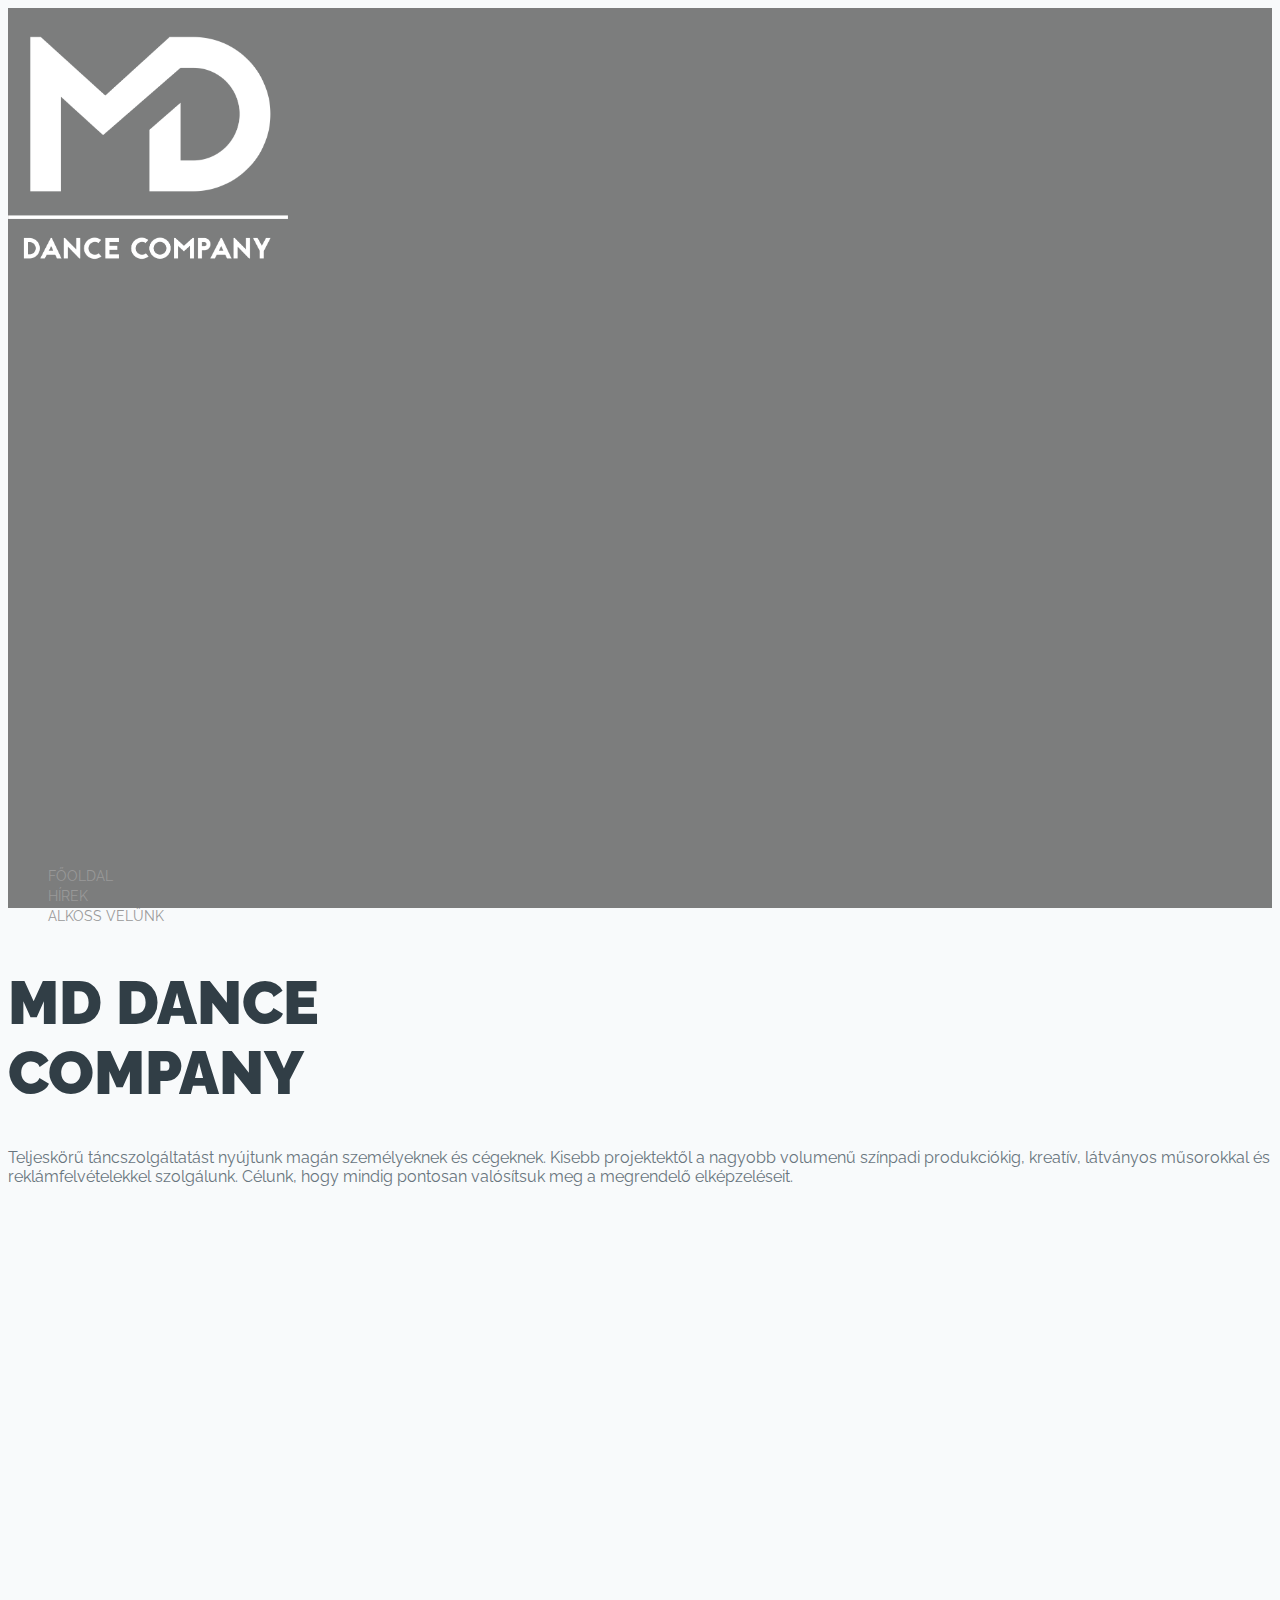
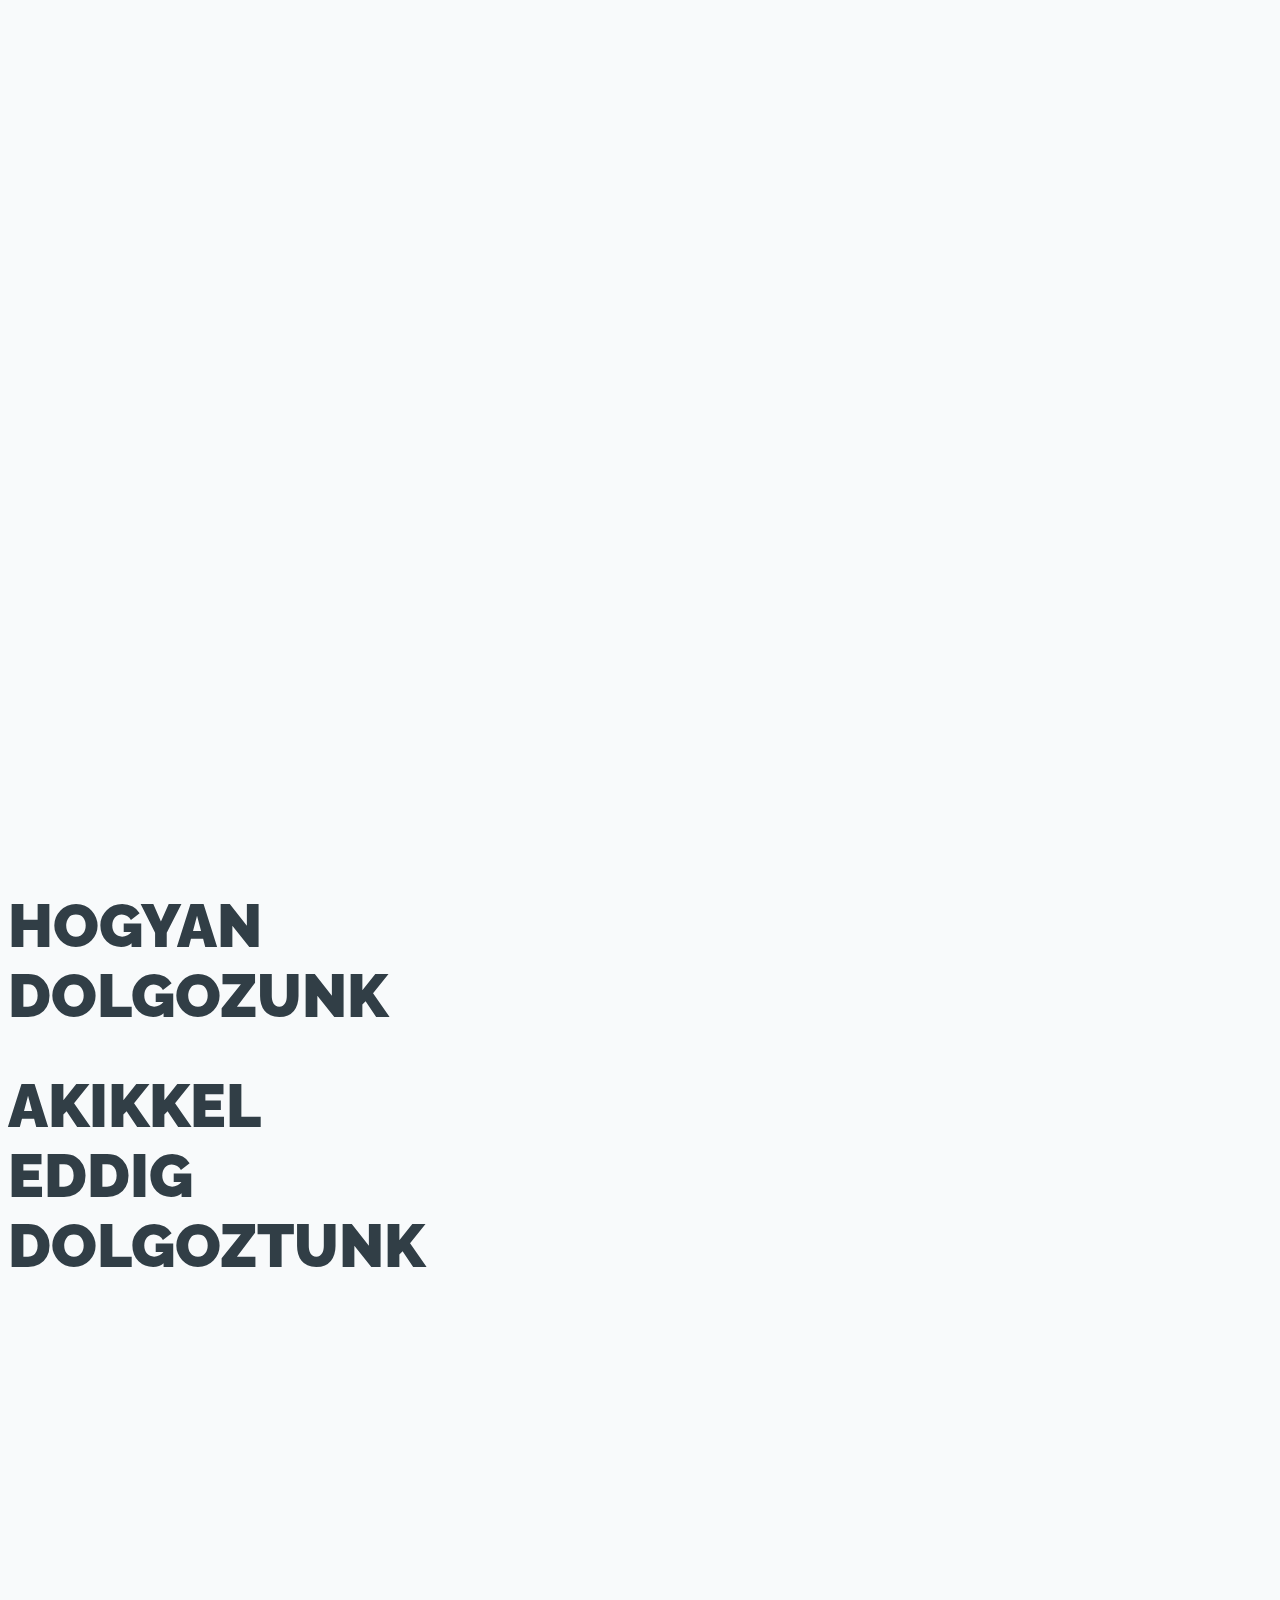
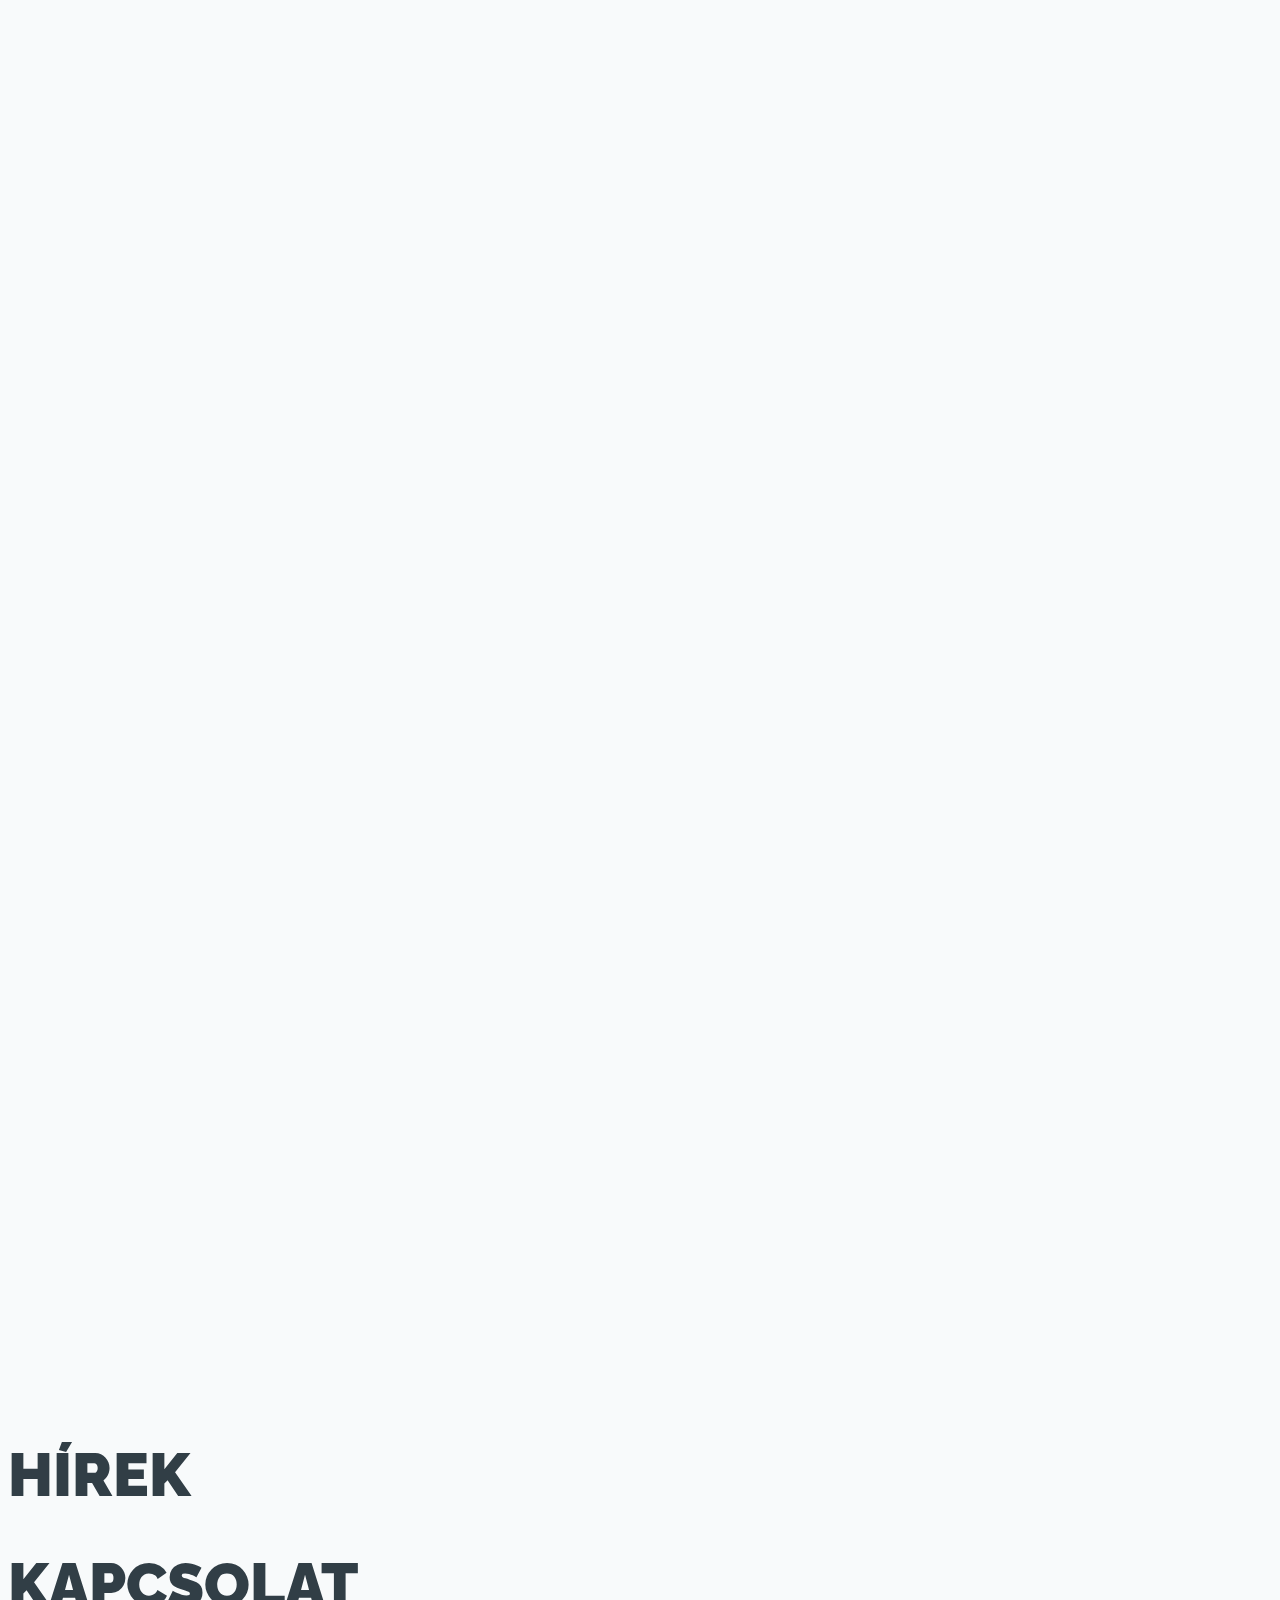
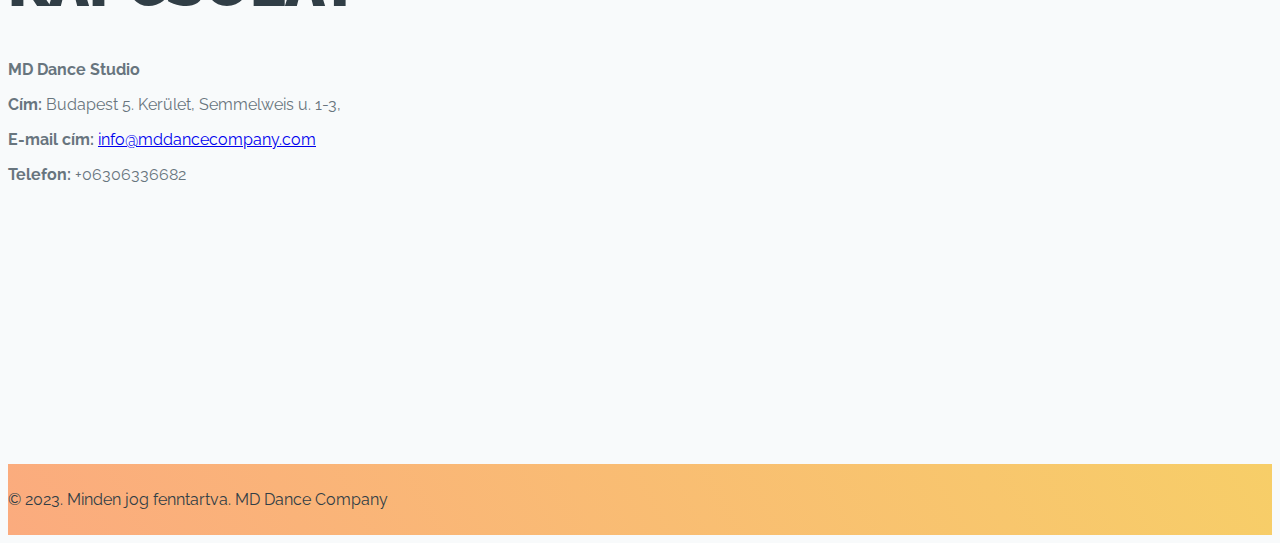
==== commit 02f18de1: "desktop bugfixes" ====
--- a/index.html
+++ b/index.html
@@ -1,6 +1,16 @@
 <!doctype html>
 <html lang="en">
 <head>
+    <!-- Google tag (gtag.js) -->
+    <script async src="https://www.googletagmanager.com/gtag/js?id=G-NJ4N4EF3T1"></script>
+    <script>
+        window.dataLayer = window.dataLayer || [];
+        function gtag(){dataLayer.push(arguments);}
+        gtag('js', new Date());
+
+        gtag('config', 'G-NJ4N4EF3T1');
+    </script>
+
     <title>MD dance company</title>
     <link rel="icon" type="image/x-icon" href="/img/favicon.png">
 
@@ -37,7 +47,7 @@
     </div>
     <div class="row logo-container-row align-content-center">
         <div class="col-12 text-center">
-            <img src="img/logo.svg" alt="">
+            <img src="img/md-logo.png" alt="">
         </div>
     </div>
 </div>
@@ -201,6 +211,16 @@
                     <div class="col-6 partners-single-container wow animate__animated animate__fadeInUp">
                         <div class="container">
                             <img src="img/zte-logo.png" alt="">
+                        </div>
+                    </div>
+                    <div class="col-6 partners-single-container wow animate__animated animate__fadeInUp">
+                        <div class="container">
+                            <img src="img/xtrm-logo.svg" alt="">
+                        </div>
+                    </div>
+                    <div class="col-6 partners-single-container wow animate__animated animate__fadeInUp">
+                        <div class="container">
+                            <img src="img/nemzeti-hotel-logo.jpeg" alt="">
                         </div>
                     </div>
                 </div>
@@ -219,13 +239,13 @@
                             <div class="col-12 h-100">
                                 <div class="article-details-container d-flex h-100">
                                     <div class="article-image-container align-self-center">
-                                        <img src="img/article-placeholder-img.png" alt="" />
+                                        <img src="img/news/2023-majus-31-ei-fellepes-info_thumb.jpg" alt="" />
                                     </div>
                                     <div class="article-text-container">
                                         <p class="article-date">2023. január</p>
                                         <h4>Fellépés info</h4>
                                         <p class="mb-0">
-                                            <a href="/news/2023-majus-31-ei-fellepes-info.html">
+                                            <a href="./news/2023-majus-31-ei-fellepes-info.html">
                                                 Tovabb a cikkhez <i class="bi bi-arrow-right-short"></i>
                                             </a>
                                         </p>
@@ -241,13 +261,13 @@
                             <div class="col-12 h-100">
                                 <div class="article-details-container d-flex h-100">
                                     <div class="article-image-container align-self-center">
-                                        <img src="img/article-placeholder-img.png" alt="" />
+                                        <img src="img/news/md-tancos-casting_thumb.jpg" alt="" />
                                     </div>
                                     <div class="article-text-container">
                                         <p class="article-date">2023. január</p>
                                         <h4>MD Táncos Casting</h4>
                                         <p class="mb-0">
-                                            <a href="/news/md-tancos-casting.html">
+                                            <a href="./news/md-tancos-casting.html">
                                                 Tovabb a cikkhez <i class="bi bi-arrow-right-short"></i>
                                             </a>
                                         </p>
@@ -263,13 +283,13 @@
                             <div class="col-12 h-100">
                                 <div class="article-details-container d-flex h-100">
                                     <div class="article-image-container align-self-center">
-                                        <img src="img/article-placeholder-img.png" alt="" />
+                                        <img src="img/news/az-md-dance-company-tancos-elete_thumb.jpg" alt="" />
                                     </div>
                                     <div class="article-text-container">
                                         <p class="article-date">2023. január</p>
                                         <h4>Az MD táncos élete.</h4>
                                         <p class="mb-0">
-                                            <a href="/news/az-md-dance-company-tancos-elete.html">
+                                            <a href="./news/az-md-dance-company-tancos-elete.html">
                                                 Tovabb a cikkhez <i class="bi bi-arrow-right-short"></i>
                                             </a>
                                         </p>
@@ -285,13 +305,13 @@
                             <div class="col-12 h-100">
                                 <div class="article-details-container d-flex h-100">
                                     <div class="article-image-container align-self-center">
-                                        <img src="img/article-placeholder-img.png" alt="" />
+                                        <img src="img/news/flashmob-vagy-fellepes_thumb.jpg" alt="" />
                                     </div>
                                     <div class="article-text-container">
                                         <p class="article-date">2023. január</p>
                                         <h4>Flashmob vagy fellépés?</h4>
                                         <p class="mb-0">
-                                            <a href="/news/flashmob-vagy-fellepes.html">
+                                            <a href="./news/flashmob-vagy-fellepes.html">
                                                 Tovabb a cikkhez <i class="bi bi-arrow-right-short"></i>
                                             </a>
                                         </p>
@@ -313,6 +333,10 @@
     <div class="row">
         <div class="col-12 col-md-6 align-self-center">
             <h1>Kapcsolat</h1>
+            <p><strong>MD Dance Studio</strong></p>
+            <p><strong>Cím:</strong> Budapest 5. Kerület, Semmelweis u. 1-3,</p>
+            <p><strong>E-mail cím:</strong> <a href="mailto:info@mddancecompany.com">info@mddancecompany.com</a></p>
+            <p><strong>Telefon:</strong> +06306336682</p>
         </div>
         <div class="col-12 col-md-6 col-lg-5 offset-lg-1 mt-3 mt-md-0">
             <div class="container contact-container wow animate__animated animate__fadeInUp py-3">
--- a/css/index.css
+++ b/css/index.css
@@ -44,7 +44,7 @@
 
 .main-header .logo-container-row img {
     position: relative;
-    width: 340px;
+    width: 280px;
     height: auto;
 }
 
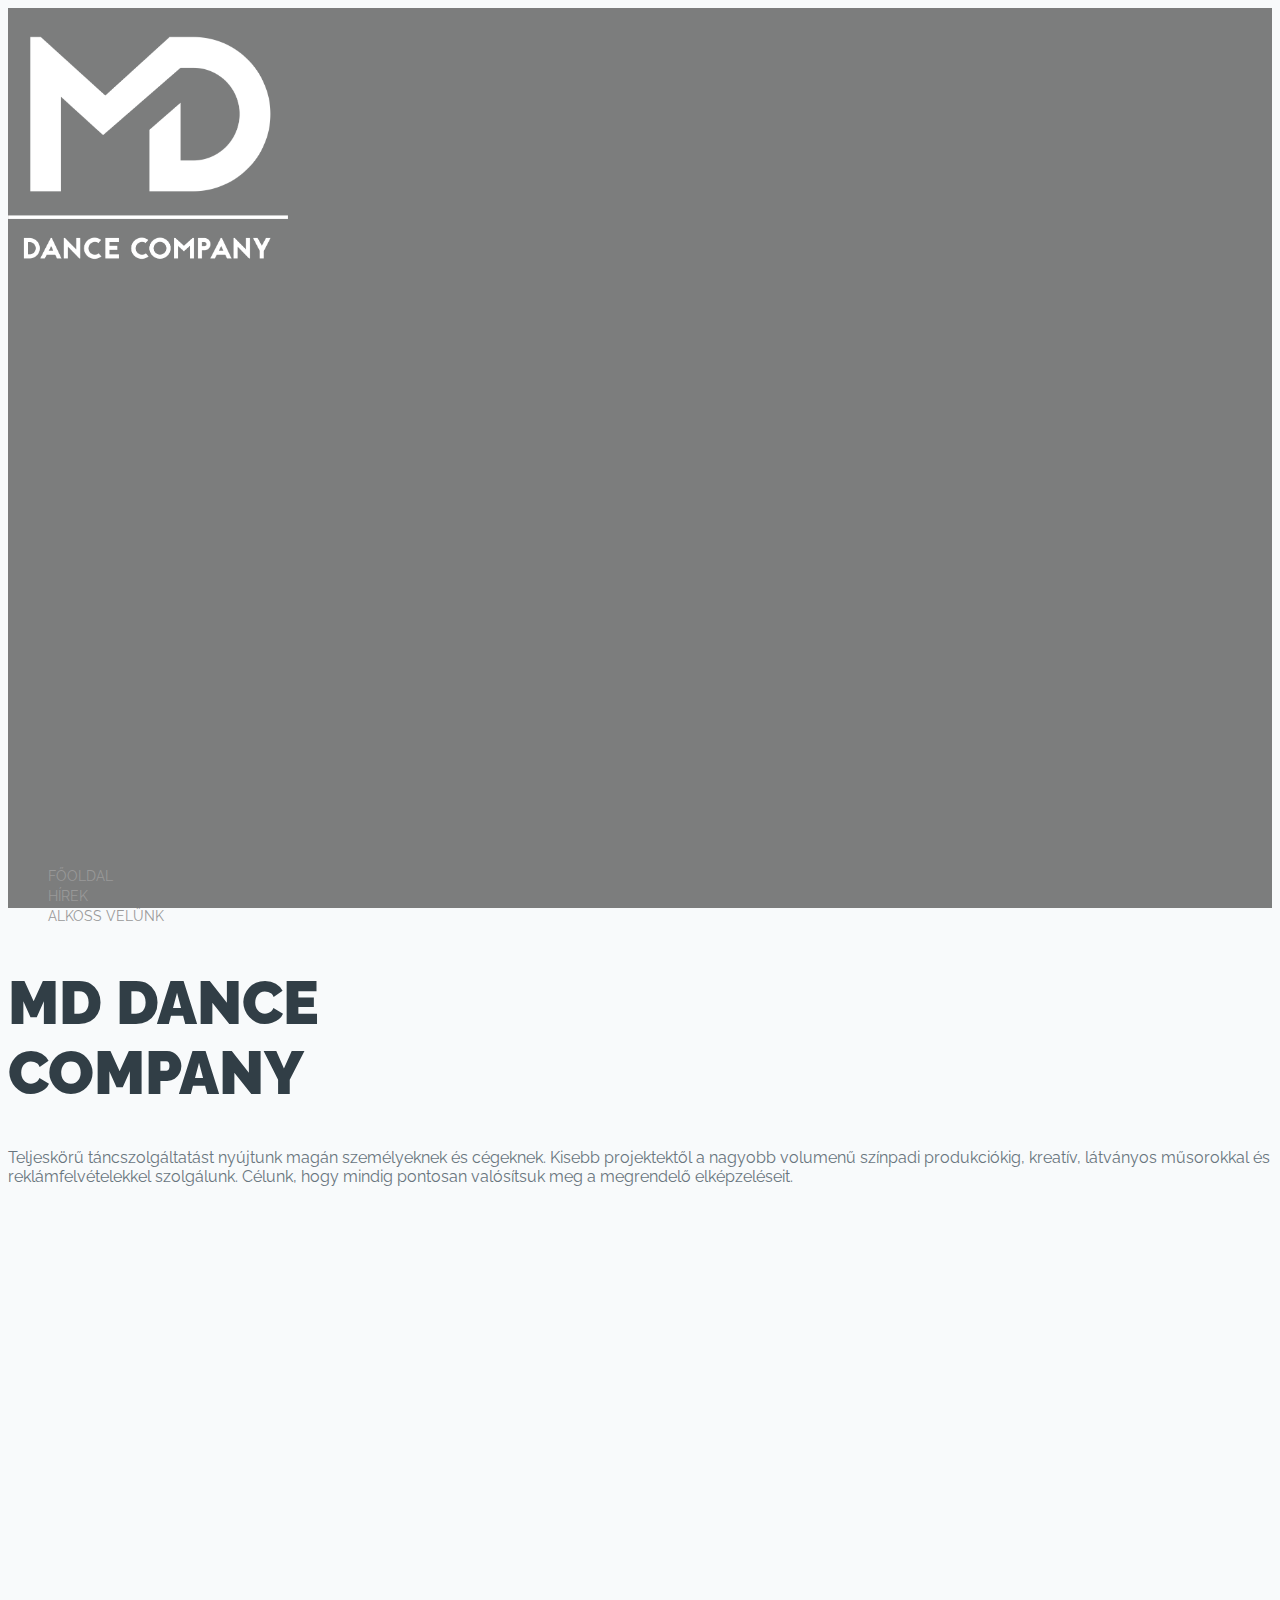
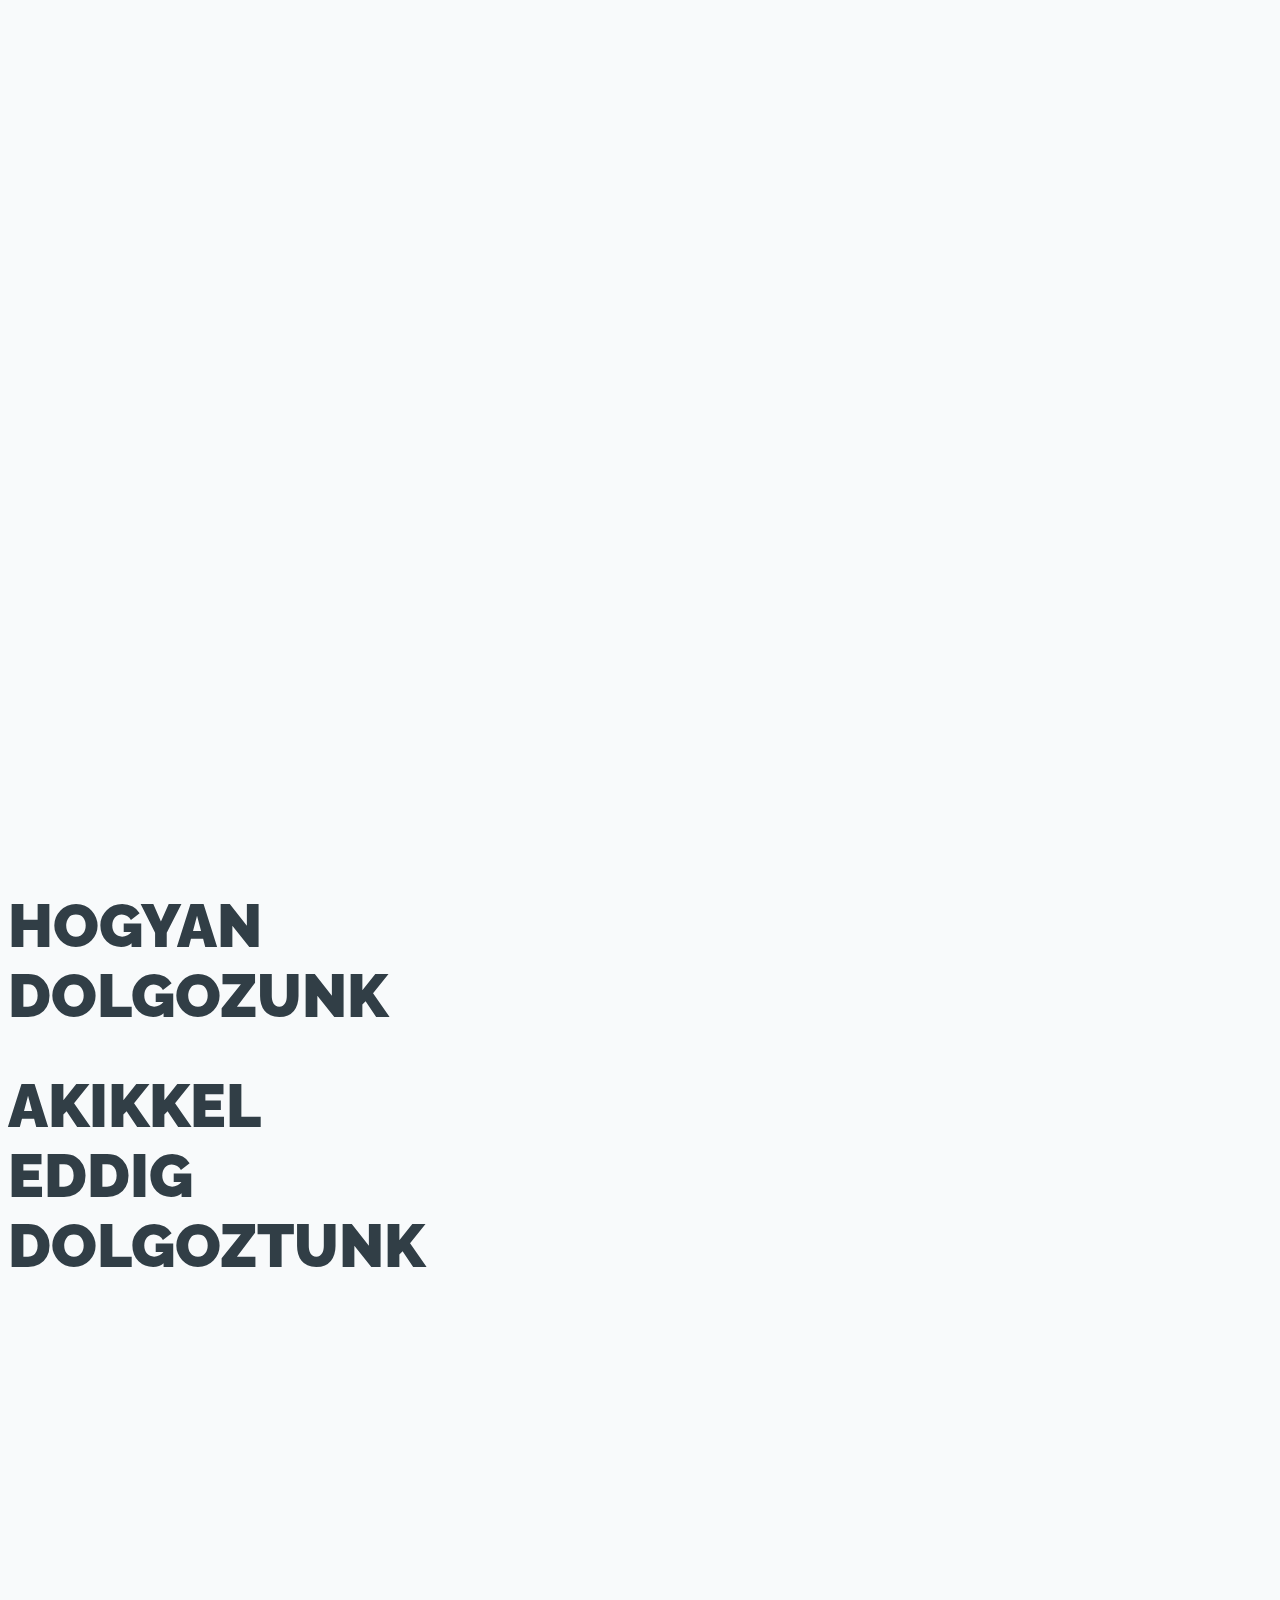
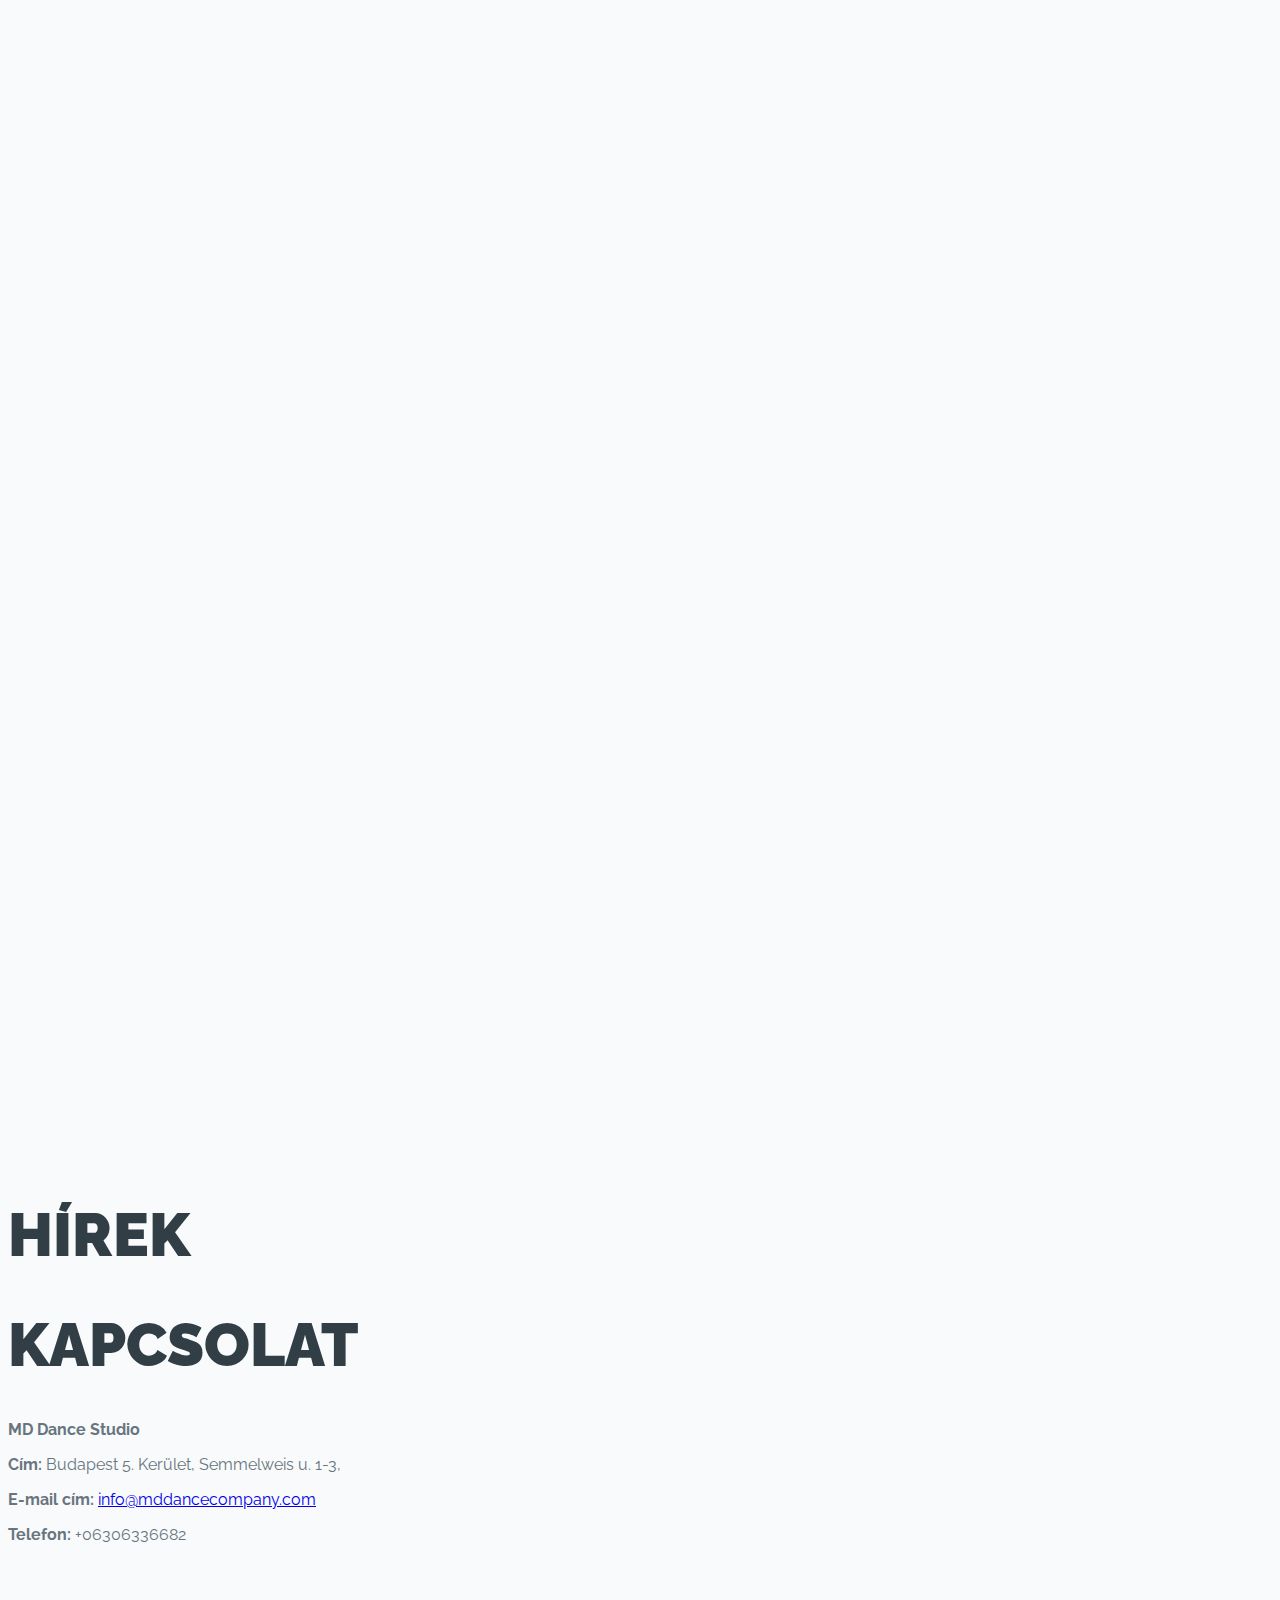
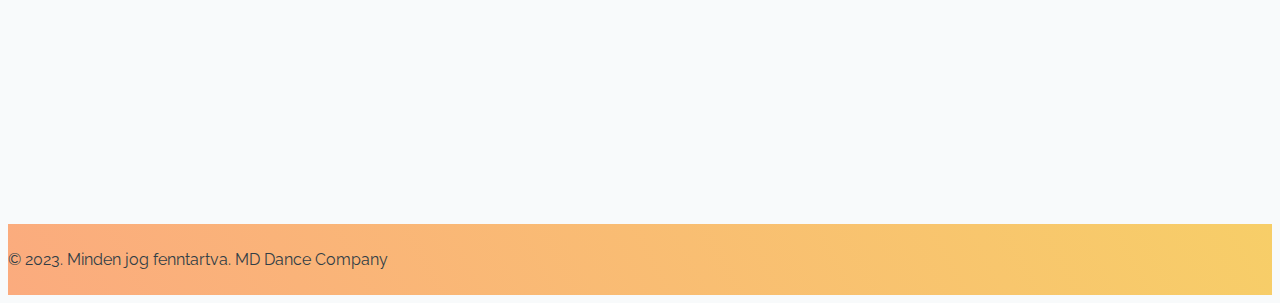
==== commit 1387c75a: "private news fix" ====
--- a/index.html
+++ b/index.html
@@ -232,29 +232,29 @@
 <div class="container news-container my-5 py-5" id="hirek">
     <div class="row">
         <div class="col-12 col-md-8 order-2 order-md-1 mt-3 mt-md-0">
-            <div class="row g-2">
-                <div class="col-12 col-lg-6">
-                    <div class="container article-container wow animate__animated animate__fadeInUp">
-                        <div class="row h-100">
-                            <div class="col-12 h-100">
-                                <div class="article-details-container d-flex h-100">
-                                    <div class="article-image-container align-self-center">
-                                        <img src="img/news/2023-majus-31-ei-fellepes-info_thumb.jpg" alt="" />
-                                    </div>
-                                    <div class="article-text-container">
-                                        <p class="article-date">2023. január</p>
-                                        <h4>Fellépés info</h4>
-                                        <p class="mb-0">
-                                            <a href="./news/2023-majus-31-ei-fellepes-info.html">
-                                                Tovabb a cikkhez <i class="bi bi-arrow-right-short"></i>
-                                            </a>
-                                        </p>
-                                    </div>
-                                </div>
-                            </div>
-                        </div>
-                    </div>
-                </div>
+            <div class="row g-2 justify-content-center">
+<!--                <div class="col-12 col-lg-6">-->
+<!--                    <div class="container article-container wow animate__animated animate__fadeInUp">-->
+<!--                        <div class="row h-100">-->
+<!--                            <div class="col-12 h-100">-->
+<!--                                <div class="article-details-container d-flex h-100">-->
+<!--                                    <div class="article-image-container align-self-center">-->
+<!--                                        <img src="img/news/2023-majus-31-ei-fellepes-info_thumb.jpg" alt="" />-->
+<!--                                    </div>-->
+<!--                                    <div class="article-text-container">-->
+<!--                                        <p class="article-date">2023. január</p>-->
+<!--                                        <h4>Fellépés info</h4>-->
+<!--                                        <p class="mb-0">-->
+<!--                                            <a href="./news/2023-majus-31-ei-fellepes-info.html">-->
+<!--                                                Tovabb a cikkhez <i class="bi bi-arrow-right-short"></i>-->
+<!--                                            </a>-->
+<!--                                        </p>-->
+<!--                                    </div>-->
+<!--                                </div>-->
+<!--                            </div>-->
+<!--                        </div>-->
+<!--                    </div>-->
+<!--                </div>-->
                 <div class="col-12 col-lg-6">
                     <div class="container article-container wow animate__animated animate__fadeInUp">
                         <div class="row h-100">
@@ -333,28 +333,28 @@
     <div class="row">
         <div class="col-12 col-md-6 align-self-center">
             <h1>Kapcsolat</h1>
-            <p><strong>MD Dance Studio</strong></p>
-            <p><strong>Cím:</strong> Budapest 5. Kerület, Semmelweis u. 1-3,</p>
-            <p><strong>E-mail cím:</strong> <a href="mailto:info@mddancecompany.com">info@mddancecompany.com</a></p>
-            <p><strong>Telefon:</strong> +06306336682</p>
+            <p class="mb-0"><strong>MD Dance Studio</strong></p>
+            <p class="mb-0"><strong>Cím:</strong> Budapest 5. Kerület, Semmelweis u. 1-3,</p>
+            <p class="mb-0"><strong>E-mail cím:</strong> <a href="mailto:info@mddancecompany.com">info@mddancecompany.com</a></p>
+            <p class="mb-0"><strong>Telefon:</strong> +06306336682</p>
         </div>
         <div class="col-12 col-md-6 col-lg-5 offset-lg-1 mt-3 mt-md-0">
             <div class="container contact-container wow animate__animated animate__fadeInUp py-3">
-                <form>
+                <form action="https://formsubmit.co/kottix96@gmail.com" method="POST">
                     <div class="form-floating mb-3">
-                        <input type="text" class="form-control" id="name" placeholder="Jason">
+                        <input type="text" class="form-control" id="name" name="name" placeholder="Jason">
                         <label for="name">Név</label>
                     </div>
                     <div class="form-floating mb-3">
-                        <input type="email" class="form-control" id="email" placeholder="name@example.com">
+                        <input type="email" class="form-control" id="email" name="email" placeholder="name@example.com">
                         <label for="email">Email</label>
                     </div>
                     <div class="form-floating mb-3">
-                        <input type="number" class="form-control" id="phone" placeholder="06 00 000 0000">
+                        <input type="number" class="form-control" id="phone" name="phone" placeholder="06 00 000 0000">
                         <label for="phone">Telefonszám</label>
                     </div>
                     <div class="form-floating mb-3">
-                        <textarea class="form-control" placeholder="Leave a comment here" id="message" style="height: 150px"></textarea>
+                        <textarea class="form-control" placeholder="Leave a comment here" id="message" name="message" style="height: 150px"></textarea>
                         <label for="message">Megjegyzés</label>
                     </div>
                     <button type="submit" class="btn">Küldés</button>
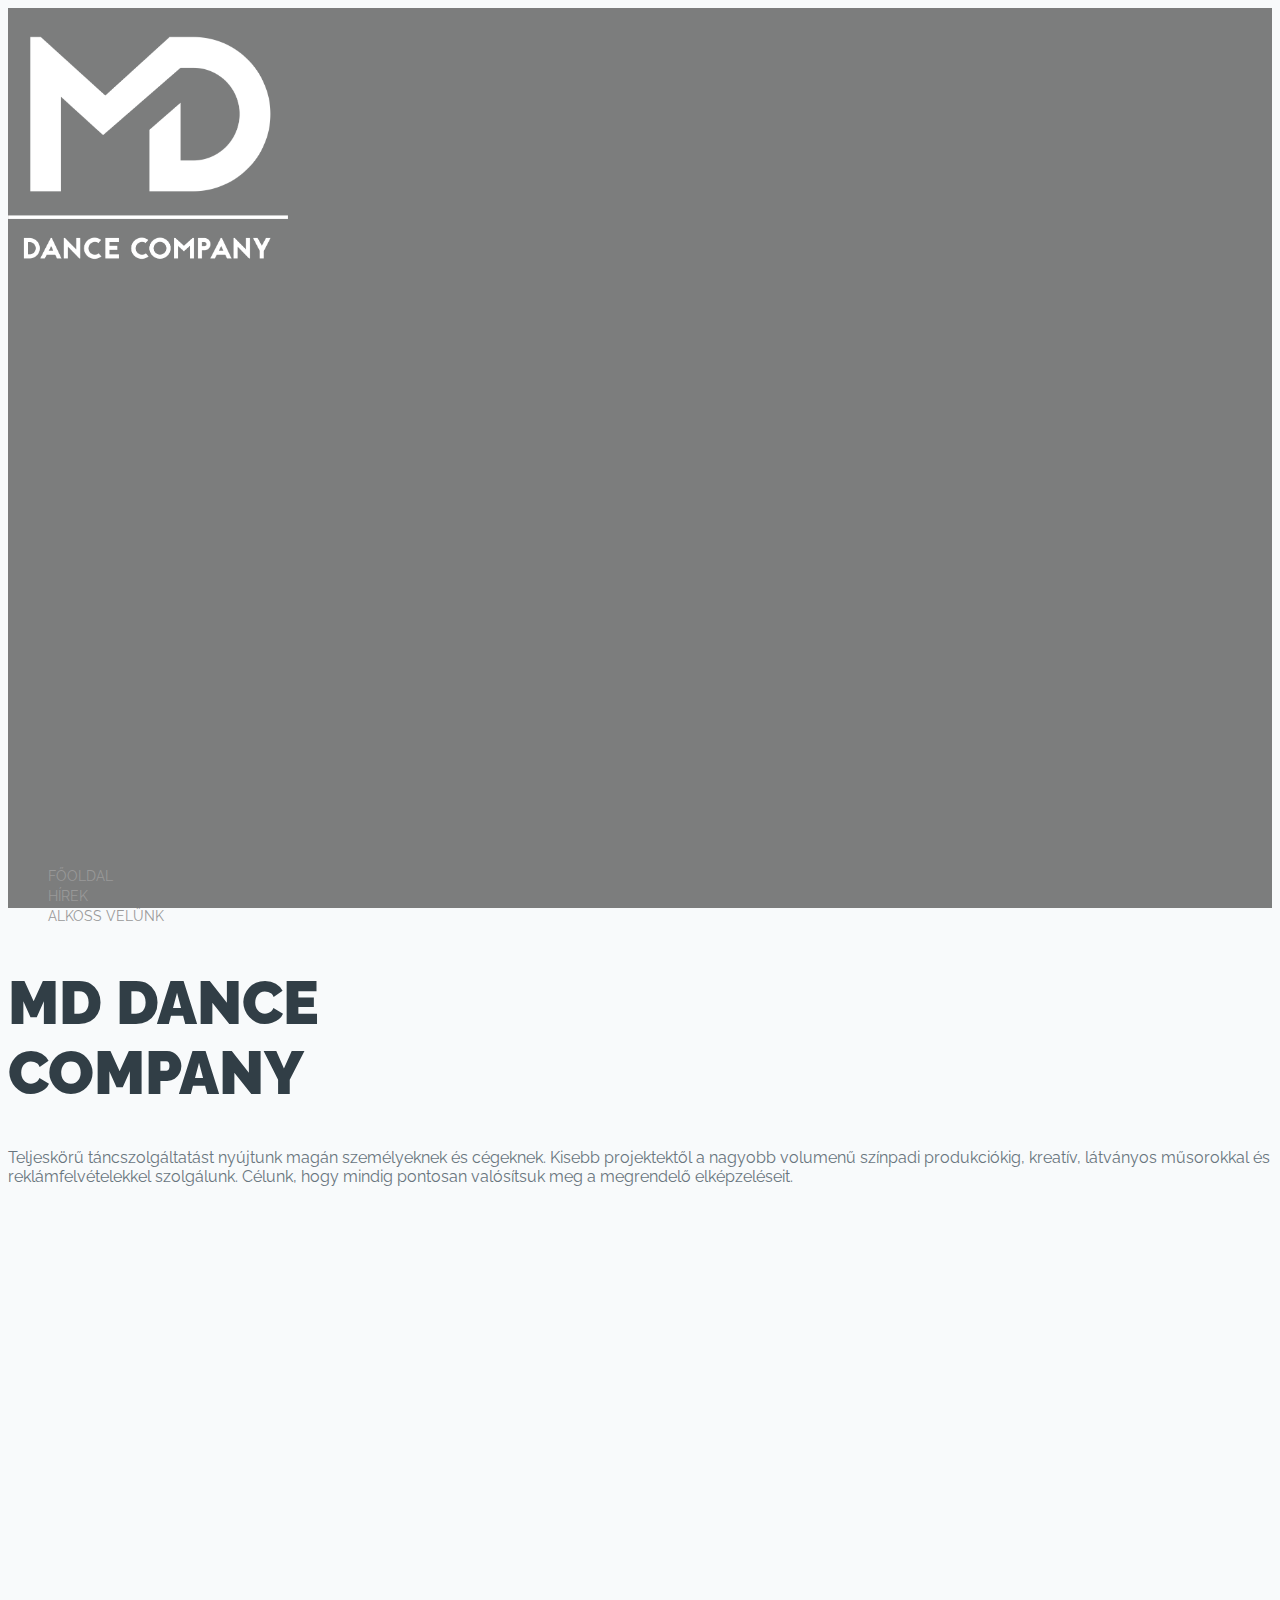
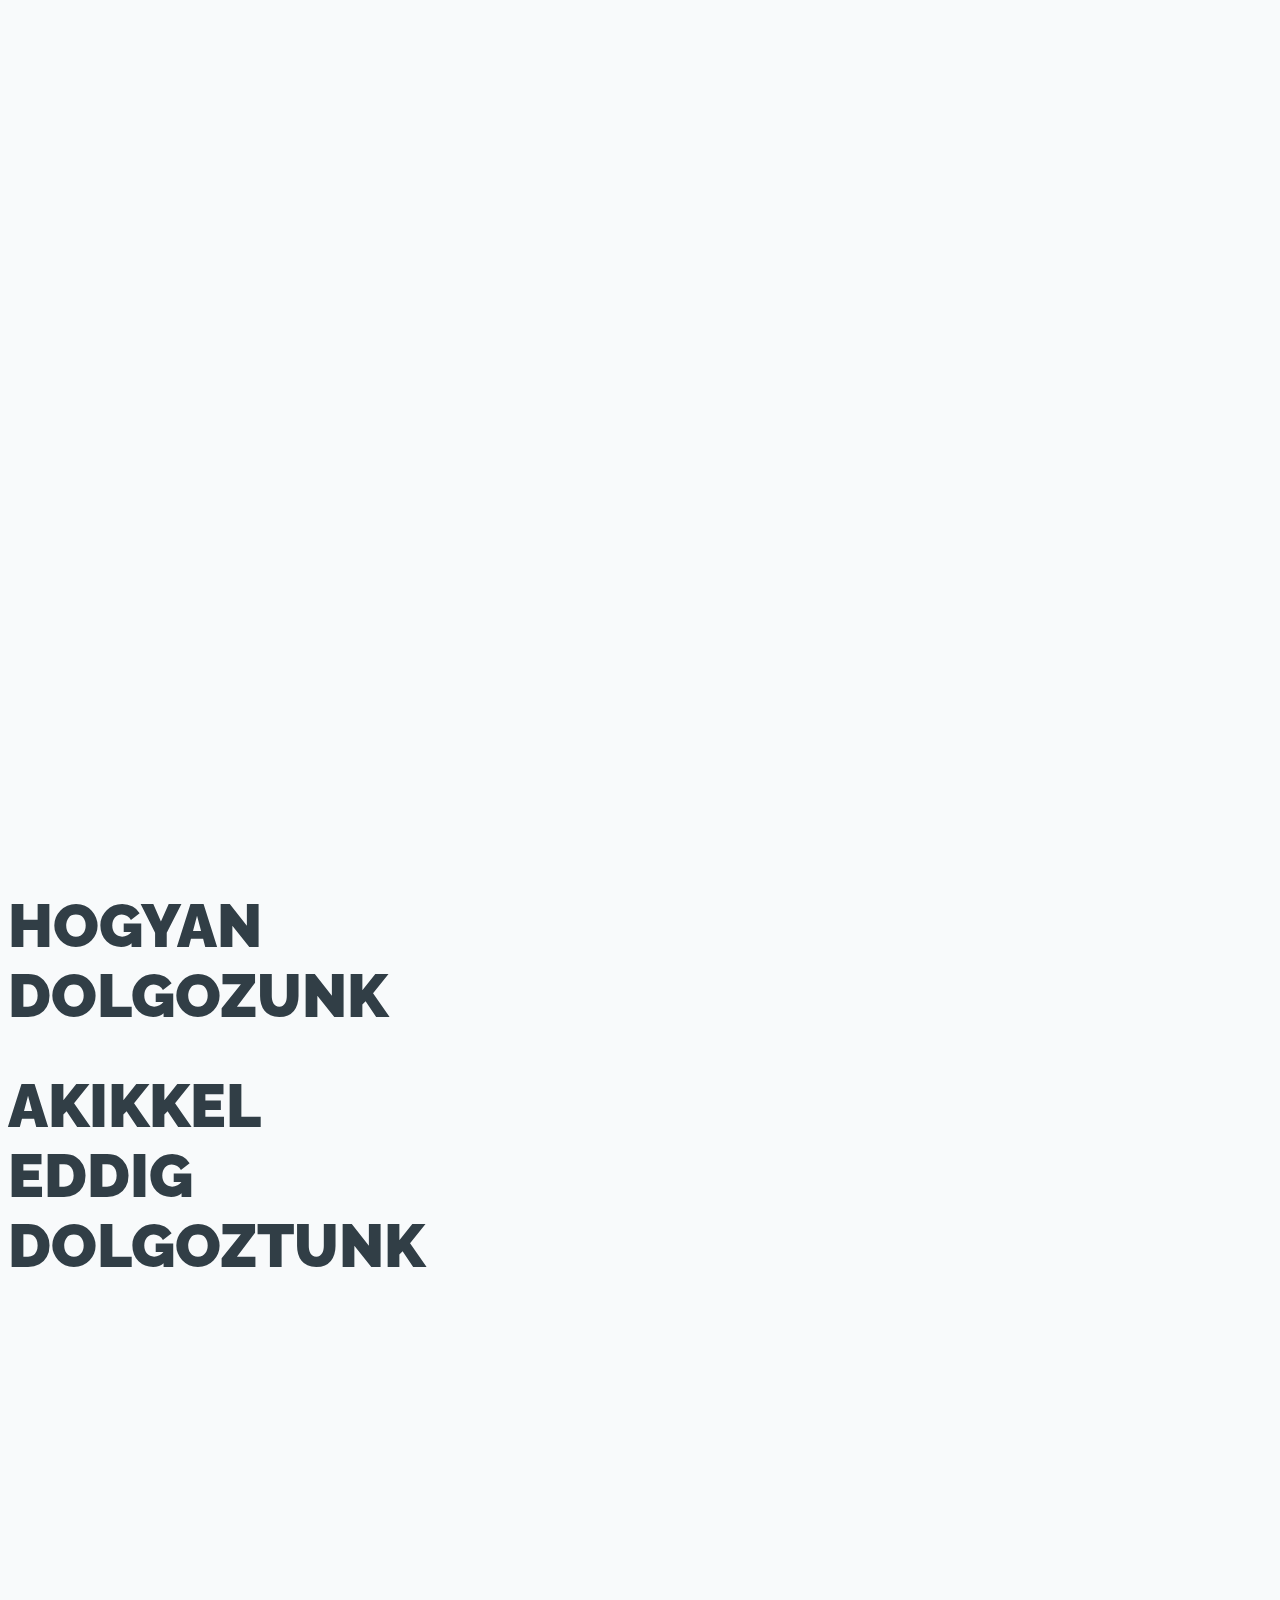
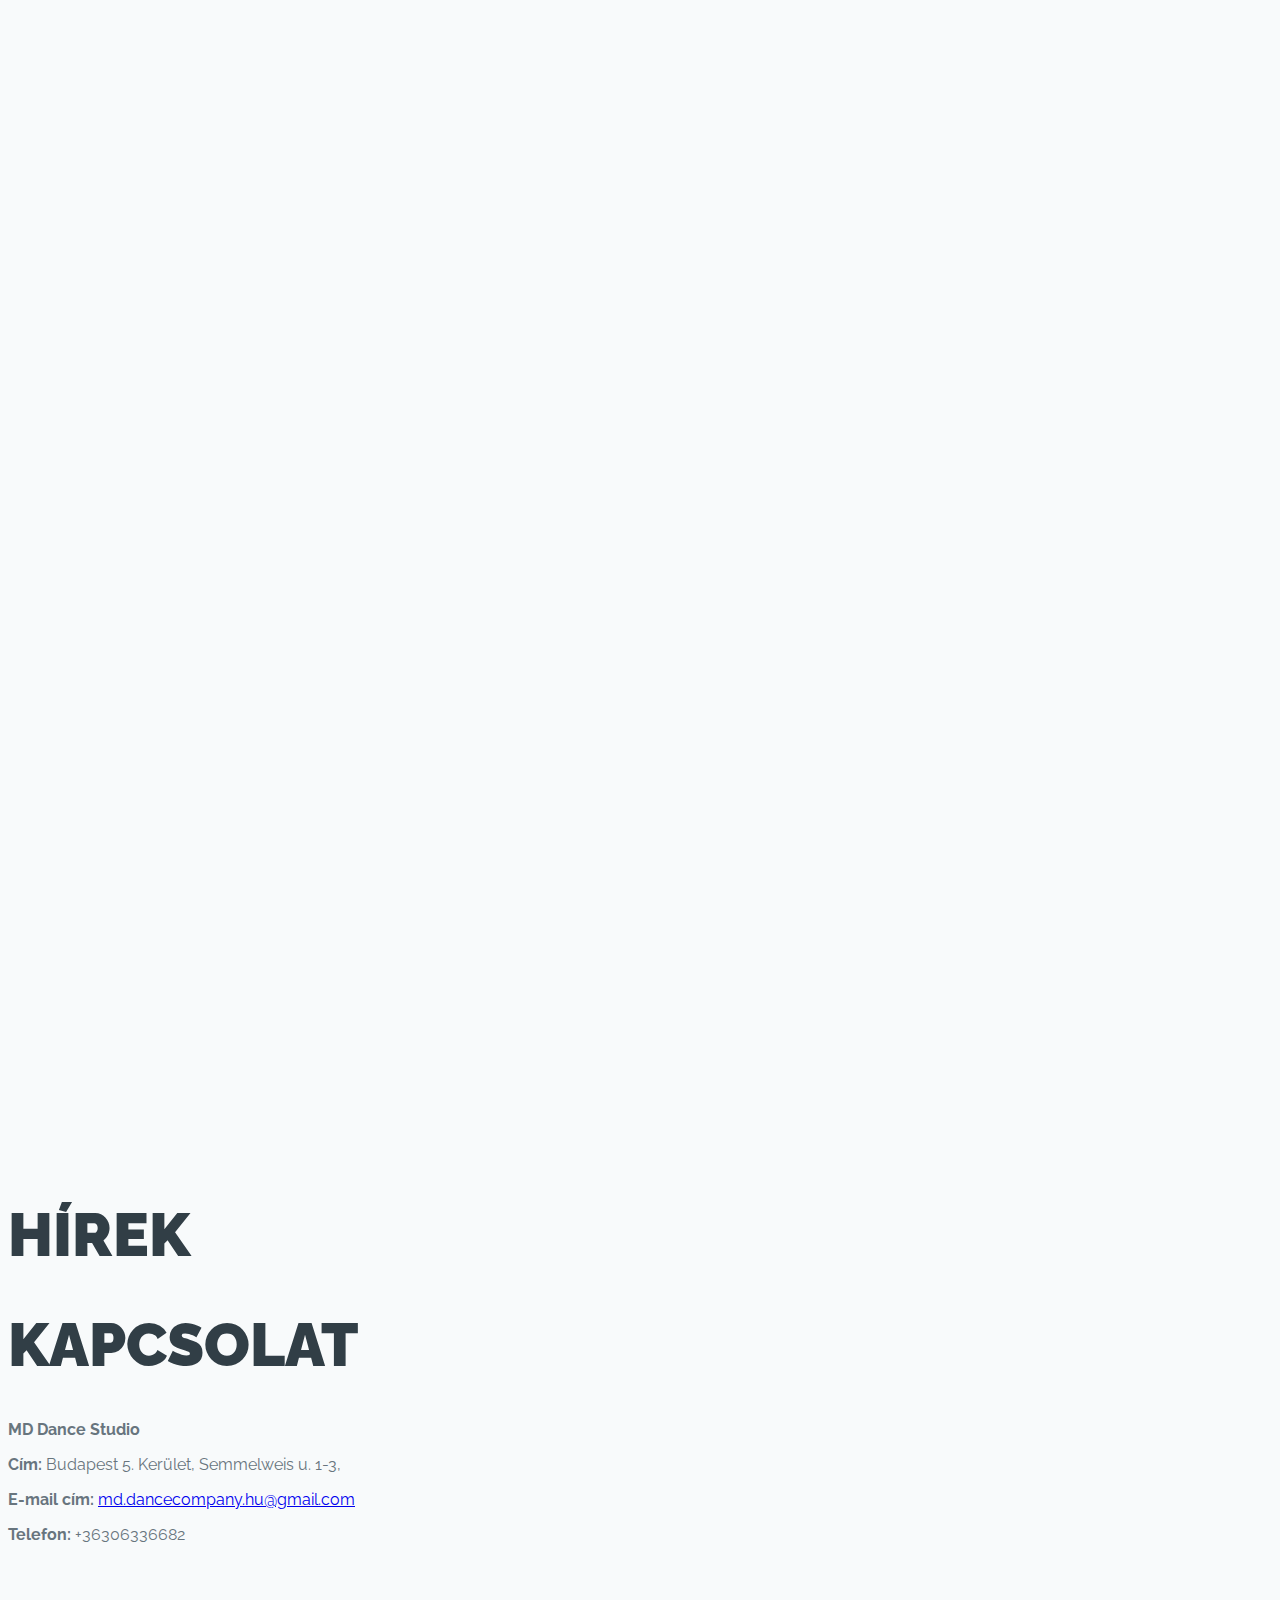
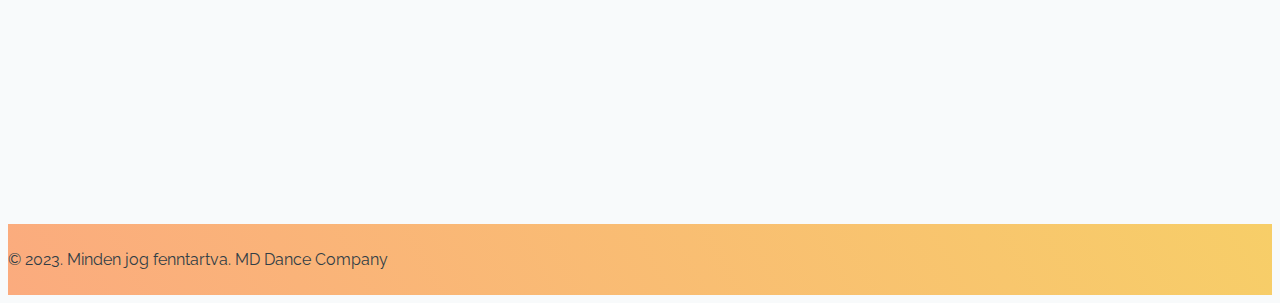
==== commit f6f7f196: "bugfixes before launch" ====
--- a/index.html
+++ b/index.html
@@ -335,12 +335,12 @@
             <h1>Kapcsolat</h1>
             <p class="mb-0"><strong>MD Dance Studio</strong></p>
             <p class="mb-0"><strong>Cím:</strong> Budapest 5. Kerület, Semmelweis u. 1-3,</p>
-            <p class="mb-0"><strong>E-mail cím:</strong> <a href="mailto:info@mddancecompany.com">info@mddancecompany.com</a></p>
-            <p class="mb-0"><strong>Telefon:</strong> +06306336682</p>
+            <p class="mb-0"><strong>E-mail cím:</strong> <a href="mailto:md.dancecompany.hu@gmail.com">md.dancecompany.hu@gmail.com</a></p>
+            <p class="mb-0"><strong>Telefon:</strong> +36306336682</p>
         </div>
         <div class="col-12 col-md-6 col-lg-5 offset-lg-1 mt-3 mt-md-0">
             <div class="container contact-container wow animate__animated animate__fadeInUp py-3">
-                <form action="https://formsubmit.co/kottix96@gmail.com" method="POST">
+                <form action="https://formsubmit.co/md.dancecompany.hu@gmail.com" method="POST">
                     <div class="form-floating mb-3">
                         <input type="text" class="form-control" id="name" name="name" placeholder="Jason">
                         <label for="name">Név</label>
